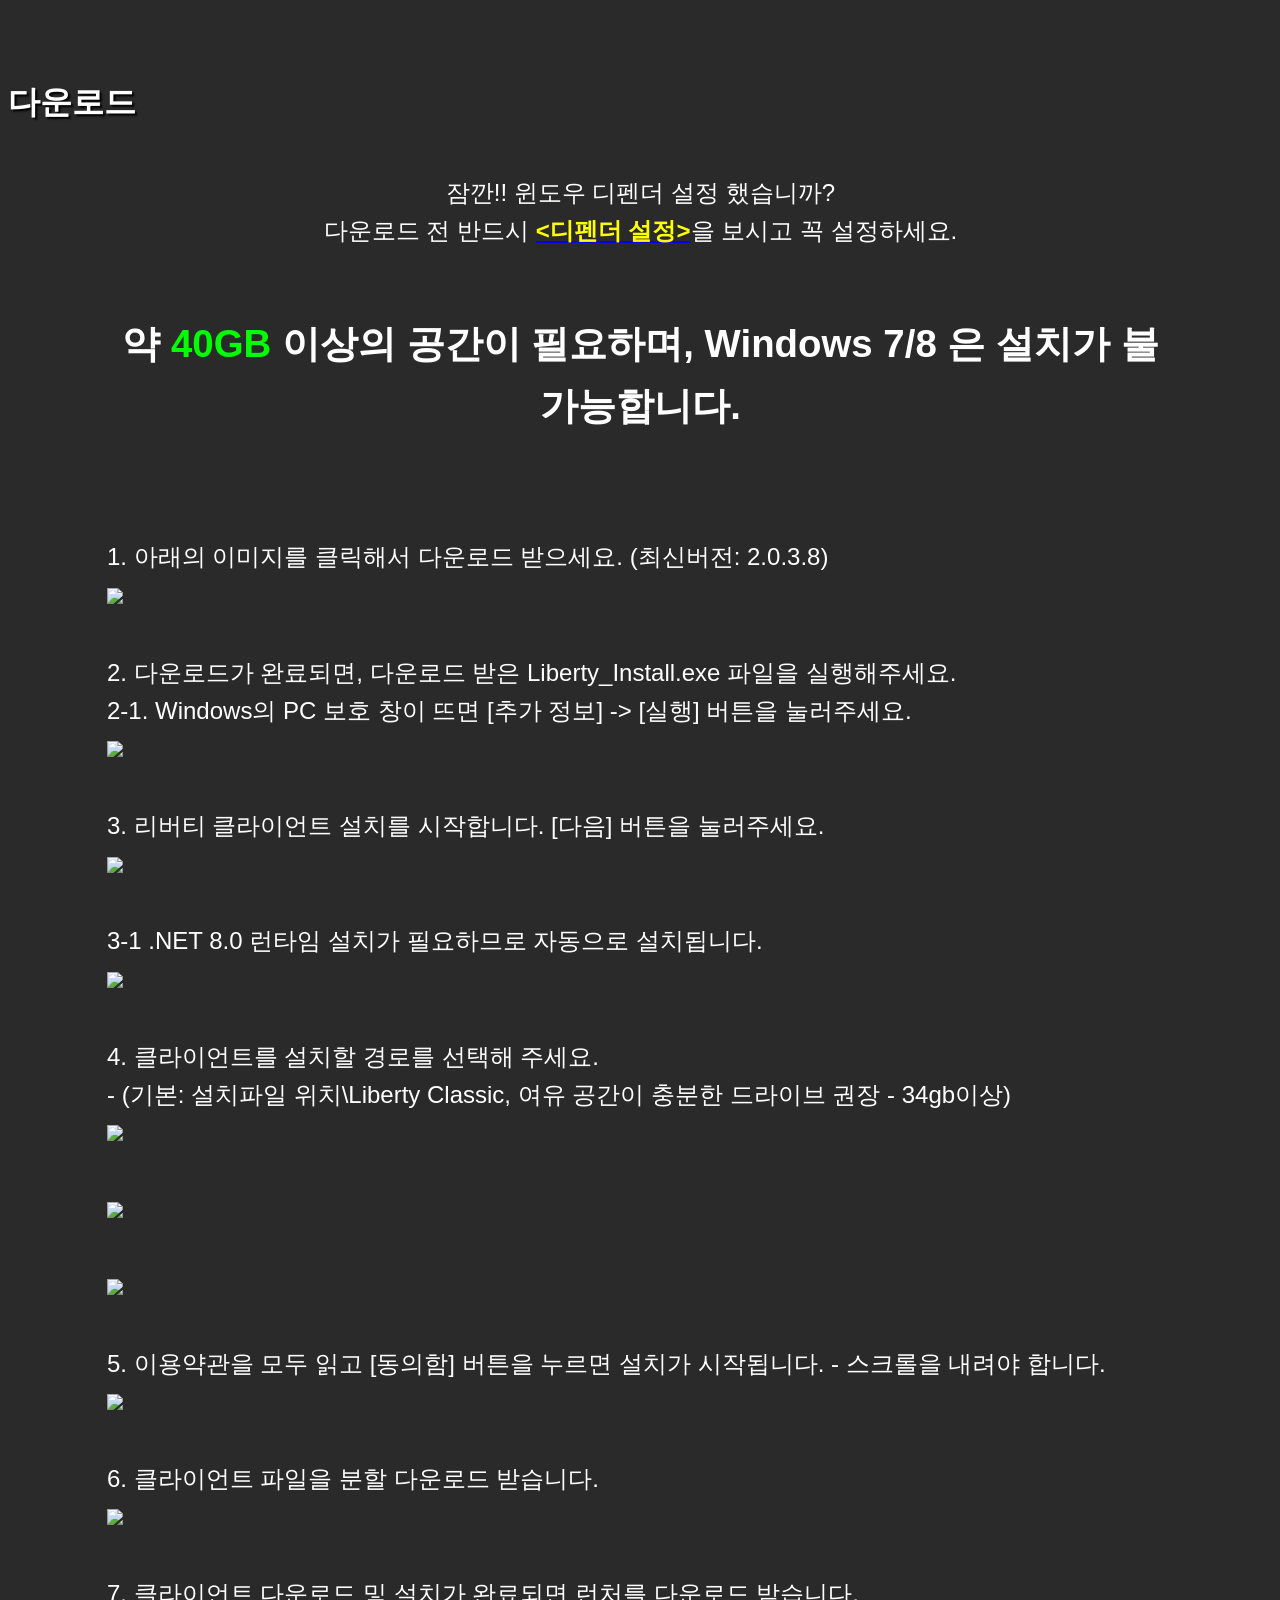
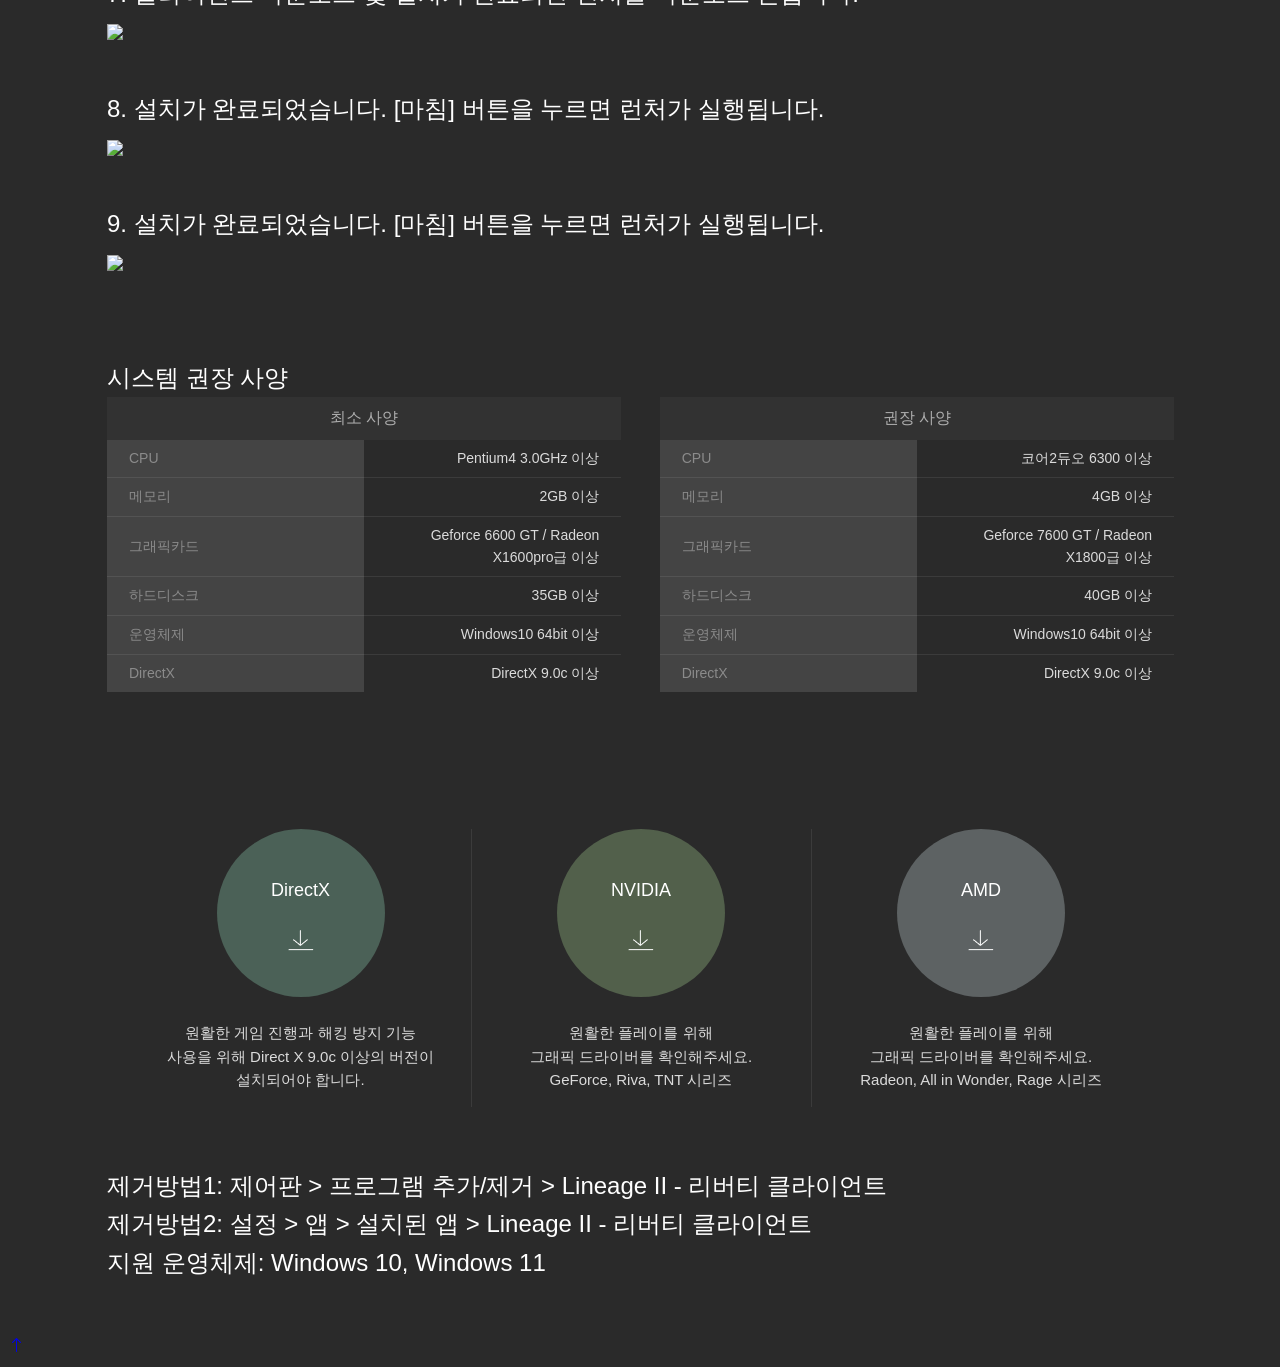
==== index.html @ b58cc757 "Update index.html" ====
<!DOCTYPE html>
<html lang="ko">

<head>
	<script>
		(function() {
			// 사용자 에이전트 정보를 가져옵니다.
			var userAgent = navigator.userAgent.toLowerCase();

			// 브라우저가 크롬인지 확인합니다.
			var isChrome = /chrome/.test(userAgent) && !/edge|edg|opr/.test(userAgent);

			// 크롬이 아니라면 팝업 창을 띄웁니다.
			if (!isChrome) {
				alert('이 페이지는 크롬에 최적화되어 있습니다. 크롬 브라우저에서 접속해 주세요.');
			}
		})();
	</script>
	<style>
		.count-color { color: red; text-shadow: 2px 2px 2px black; }
		.info-color { color: yellow; text-shadow: 2px 2px 2px black; }
		.info-color2 { color: red; text-shadow: 1px 1px 1px black; }
		.info-color3 { color: black; text-shadow: 1px 1px 1px gray; }
		.s1 { text-shadow: 4px 4px 5px black; }
		.s2 { text-shadow: 2px 2px 2px black; }
		.s3 { text-shadow: 1px 1px 1px black; }
		.bg-2a2a2a { background-color: #2a2a2a !important; }
		.bg-2a2a2a .nav-link { color: white !important; transition: color 0.3s ease-in-out; }
		.bg-2a2a2a .nav-link:hover { color: #90ee90 !important; }
		.border-bottom { color: red !important; text-decoration: none; transition: color 0.3s ease-in-out; }
		.border-bottom:hover { color: darkred !important; }
		body { background-color: #2a2a2a; color: white; font-family: sans-serif; line-height: 1.6; }
		table { width: 100%; border-collapse: collapse; margin: 20px 0; }
		th, td { border: 1px solid white; padding: 8px; }
		th { background-color: #444; }
		h3 { margin-top: 30px; color: #ffd700; }
	</style>
	<meta charset="utf-8">
	<meta content="width=device-width, initial-scale=1.0" name="viewport">
	<meta content="" name="keywords">
	<meta content="" name="description">

    <!-- Google Web Fonts -->
    <link rel="preconnect" href="https://fonts.googleapis.com">
    <link rel="preconnect" href="https://fonts.gstatic.com" crossorigin>
    <link href="https://fonts.googleapis.com/css2?family=Jost:wght@500;600;700&family=Open+Sans:wght@400;500&display=swap" rel="stylesheet">  

    <!-- Icon Font Stylesheet -->
    <link href="https://cdnjs.cloudflare.com/ajax/libs/font-awesome/5.10.0/css/all.min.css" rel="stylesheet">
    <link href="https://cdn.jsdelivr.net/npm/bootstrap-icons@1.4.1/font/bootstrap-icons.css" rel="stylesheet">

    <!-- Libraries Stylesheet -->
    <link href="https://borinet-dev.github.io/css/lib/animate/animate.min.css" rel="stylesheet">
    <link href="https://borinet-dev.github.io/css/lib/owlcarousel/assets/owl.carousel.min.css" rel="stylesheet">
    <link href="https://borinet-dev.github.io/css/lib/lightbox/css/lightbox.min.css" rel="stylesheet">

    <!-- Customized Bootstrap Stylesheet -->
    <link href="https://borinet-dev.github.io/css/css/bootstrap.min.css" rel="stylesheet">

    <!-- Template Stylesheet -->
	<link href="https://borinet-dev.github.io/css/css/board.css" rel="stylesheet">
	<link href="https://borinet-dev.github.io/css/css/style2.css" rel="stylesheet">
	<link href="https://borinet-dev.github.io/css/css/style3.css" rel="stylesheet">
</head>

<body style="background-color: #2a2a2a;">
    <!-- Spinner Start -->
    <div id="spinner" class="show bg-white position-fixed translate-middle w-100 vh-100 top-50 start-50 d-flex align-items-center justify-content-center">
        <div class="spinner-border text-primary" role="status" style="width: 3rem; height: 3rem;"></div>
    </div>
    <!-- Spinner End -->

    <!-- Navbar Start -->
		<!-- Header (외부 include) -->
		<div id="header-placeholder"></div>

		<script>
		(function(){
		  const url = "https://borinet-dev.github.io/head/header.html?ver=" + Date.now();
		  fetch(url).then(r=>r.text()).then(html=>{
			const holder = document.getElementById('header-placeholder');
			// wrapper <div>를 nav로 교체 → sticky-top 정상 동작
			holder.outerHTML = html;

			// favicon/제목 반영
			const temp = document.createElement("div");
			temp.innerHTML = html;

			const fav = temp.querySelector('link[rel="navi-favicon"]');
			if (fav){
			  let headIcon = document.head.querySelector("link[rel~='icon']");
			  if(!headIcon){
				headIcon=document.createElement('link');
				headIcon.rel='icon';
				document.head.appendChild(headIcon);
			  }
			  headIcon.href = fav.getAttribute('href');
			}

			const titleMeta = temp.querySelector('meta[name="web-title"]');
			if (titleMeta) document.title = titleMeta.content;
		  }).catch(console.error);
		})();
		</script>
	<!-- Navbar End -->


    <!-- Page Header Start -->
    <div class="container-fluid page-header py-5 mb-5 wow fadeIn" data-wow-delay="0.1s">
        <div class="container text-center py-5">
            <h1 class="display-3 text-white mb-4 animated slideInDown s2">다운로드</h1>
        </div>
    </div>
    <!-- Page Header End -->


    <!-- Start -->
<div id="viewer">
  <div class="bd" style="
    background-color:#2a2a2a; color:white;
    width:min(1067px, calc(100% - 24px)) !important;
    max-width:100% !important;
    display:block;
    box-sizing:border-box;
    margin:0 auto;
    flex:0 0 auto; flex-shrink:0;
  ">

<style>
  /* 이 영역의 너비를 컨테이너 기준으로 삼음 */
  #viewer .bd{ container-type:inline-size; }

  /* 버튼 배치 */
  #viewer .bd .dl-row{
    display:grid;
    gap:12px;
    grid-template-columns: repeat(auto-fit, minmax(160px, 1fr)); /* 컨테이너 폭에 맞춰 자동 줄바꿈 */
    justify-items:center;
    align-items:center;
  }

  /* 이미지 크기: 컨테이너에 맞춰 축소, 원본(272×70) 초과 금지 */
  #viewer .bd .dl-row img{
    display:block;
    width:min(100%, 272px) !important;
    height:auto !important;
  }

  /* 컨테이너가 충분히 넓으면 항상 3개 1줄 */
  @container (min-width: 860px){
    #viewer .bd .dl-row{
      grid-template-columns: repeat(3, minmax(0, 1fr));
    }
  }



  /* 드라이버 안내 영역 반응형 처리: PC에서 브라우저 폭을 줄여도 잘리지 않게 줄바꿈 */
  #viewer .bd .driver-list{
    width:100% !important;
    max-width:100% !important;
    display:flex !important;
    flex-wrap:wrap !important;
    justify-content:center !important;
    align-items:flex-start !important;
    gap:32px 0 !important;
    box-sizing:border-box !important;
    overflow:hidden !important;
  }

  #viewer .bd .driver-list > li{
    flex:1 1 260px !important;
    width:auto !important;
    min-width:240px !important;
    max-width:340px !important;
    box-sizing:border-box !important;
  }

  #viewer .bd .driver-list .driver-circle{
    width:clamp(128px, 16vw, 168px) !important;
    height:clamp(128px, 16vw, 168px) !important;
    font-size:clamp(15px, 1.6vw, 18px) !important;
  }

  #viewer .bd .driver-list .driver-text{
    font-size:clamp(13px, 1.5vw, 15px) !important;
    line-height:1.55 !important;
    word-break:keep-all !important;
    overflow-wrap:break-word !important;
  }


  /* 시스템 권장 사양 영역 반응형 처리 */
  #viewer .bd .spec-wrap{
    width:100% !important;
    max-width:100% !important;
    display:flex !important;
    flex-wrap:wrap !important;
    justify-content:center !important;
    align-items:stretch !important;
    gap:clamp(16px, 3vw, 40px) !important;
    box-sizing:border-box !important;
    overflow:hidden !important;
  }

  #viewer .bd .spec-table{
    flex:1 1 420px !important;
    width:min(100%, 570px) !important;
    min-width:0 !important;
    max-width:570px !important;
    table-layout:fixed !important;
    box-sizing:border-box !important;
  }

  #viewer .bd .spec-table thead th{
    height:auto !important;
    padding:10px 12px !important;
    font-size:clamp(14px, 1.6vw, 16px) !important;
    line-height:1.4 !important;
    text-align:center !important;
    word-break:keep-all !important;
  }

  #viewer .bd .spec-table tbody th,
  #viewer .bd .spec-table tbody td{
    height:auto !important;
    min-height:42px !important;
    padding:clamp(6px, 1vw, 8px) clamp(10px, 1.8vw, 22px) !important;
    font-size:clamp(13px, 1.35vw, 14px) !important;
    line-height:1.55 !important;
    box-sizing:border-box !important;
    word-break:keep-all !important;
    overflow-wrap:break-word !important;
  }

  #viewer .bd .spec-table tbody th{
    width:34% !important;
    text-align:left !important;
    white-space:normal !important;
  }

  #viewer .bd .spec-table tbody td{
    width:66% !important;
    text-align:right !important;
    white-space:normal !important;
  }

  @container (max-width: 960px){
    #viewer .bd .spec-table{
      flex-basis:100% !important;
      max-width:640px !important;
    }
  }

  @container (max-width: 520px){
    #viewer .bd .spec-wrap{
      gap:18px !important;
    }

    #viewer .bd .spec-table tbody th,
    #viewer .bd .spec-table tbody td{
      padding:7px 10px !important;
      font-size:13px !important;
    }

    #viewer .bd .spec-table tbody th{
      width:36% !important;
    }

    #viewer .bd .spec-table tbody td{
      width:64% !important;
    }
  }

  /* 모바일/터치 기기에서는 다운로드 안내만 표시 */
  body.mobile-view #pc-content,
  body.mobile-view .driver-list,
  body.mobile-view #pc-remove-guide{
    display:none !important;
  }

  body.mobile-view #mobile-content{
    display:flex !important;
    flex-direction:column;
    align-items:center;
    justify-content:center;
    min-height:0 !important;
    margin:0 auto !important;
    padding:0 12px 48px !important;
    text-align:center;
    box-sizing:border-box;
  }

  body.mobile-view #mobile-content br{
    display:none !important;
  }

  body.mobile-view #mobile-content strong{
    display:block;
    margin:4px 0;
  }

  body.mobile-view #mobile-content span{
    font-size:clamp(20px, 6vw, 28px) !important;
    line-height:1.4 !important;
  }

  body.mobile-view #viewer .bd{
    display:contents !important;
    width:auto !important;
    max-width:none !important;
  }

  body.mobile-view #viewer .bd > br{
    display:none !important;
  }


  body.mobile-view #mobile-content.section,
  body.mobile-view #mobile-content.primary-section{
    padding-top:0 !important;
    margin-top:0 !important;
  }

  /* 화면 폭만 줄인 PC 브라우저는 PC 화면 유지. 모바일 전환은 JS의 body.mobile-view 기준만 사용 */

</style>

<!-- PC용 콘텐츠 -->
<div id="pc-content" class="section primary-section" style="display:block;">
    <span style="font-size: 1.5em;">
    <p><center><font color=white>잠깐!! 윈도우 디펜더 설정 했습니까?</font><br>
        다운로드 전 반드시 <a href="install.html" class="link-list__link link--primary" target="_blank"><strong><font color=yellow>&lt;디펜더 설정&gt;</font></strong></a>을 보시고 꼭 설정하세요.</p><br />
     <span style="font-size: 1.6em;"><strong>약 <span style="color: rgb(0, 255, 0);">40GB</span></strong> <strong>이상의 공간이 필요하며, Windows 7/8 은 설치가 불가능합니다.</strong></center></span></span><br /><br />
<span style="font-size: 1.5em;">
	<br>1. 아래의 이미지를 클릭해서 다운로드 받으세요. (최신버전: 2.0.3.8)<br>
  <a href="https://download.l2jliberty.org/installer/Liberty_Install.exe" onclick="this.href='https://download.l2jliberty.org/installer/Liberty_Install.exe?t=' + Date.now();" target="_blank">
    <img src="https://download.l2jliberty.org/Images/download0.png" width="750">
  </a>
 <br>   <br>
	2. 다운로드가 완료되면, 다운로드 받은 Liberty_Install.exe 파일을 실행해주세요.<br>
	2-1. Windows의 PC 보호 창이 뜨면 [추가 정보] -> [실행] 버튼을 눌러주세요.<br>
    <img src="https://download.l2jliberty.org/Images/download1.png" width="653">
    <br>
    <br>
	3. 리버티 클라이언트 설치를 시작합니다. [다음] 버튼을 눌러주세요.<br>
    <img src="https://download.l2jliberty.org/Images/download2.png" width="653">
    <br>
    <br>
	3-1 .NET 8.0 런타임 설치가 필요하므로 자동으로 설치됩니다.<BR>
    <img src="https://download.l2jliberty.org/Images/download3.png" width="653">
    <br>
    <br>
	4. 클라이언트를 설치할 경로를 선택해 주세요.<br>
	   - (기본: 설치파일 위치\Liberty Classic, 여유 공간이 충분한 드라이브 권장 - 34gb이상)<br>
    <img src="https://download.l2jliberty.org/Images/download4.png" width="653">
    <br>
    <br>
    <img src="https://download.l2jliberty.org/Images/download5.png" width="653">
    <br>
    <br>
    <img src="https://download.l2jliberty.org/Images/download6.png" width="653">
    <br>
    <br>
	5. 이용약관을 모두 읽고 [동의함] 버튼을 누르면 설치가 시작됩니다. - 스크롤을 내려야 합니다.<br>
    <img src="https://download.l2jliberty.org/Images/download7.png" width="653">
    <br>
    <br>
	6. 클라이언트 파일을 분할 다운로드 받습니다.<br>
    <img src="https://download.l2jliberty.org/Images/download8.png" width="653">
    <br>
    <br>
	7. 클라이언트 다운로드 및 설치가 완료되면 런처를 다운로드 받습니다.<br>
    <img src="https://download.l2jliberty.org/Images/download9.png" width="653">
    <br>
    <br>
	8. 설치가 완료되었습니다. [마침] 버튼을 누르면 런처가 실행됩니다.<br>
    <img src="https://download.l2jliberty.org/Images/download10.png" width="653">
    <br>
    <br>
	9. 설치가 완료되었습니다. [마침] 버튼을 누르면 런처가 실행됩니다.<br>
    <img src="https://download.l2jliberty.org/Images/download11.png" width="653">

	
	
	<br><br><br>
시스템 권장 사양<br>
<div class="spec-wrap" style="box-sizing: border-box; display: flex; flex-flow: row; gap: 40px; justify-content: space-between; letter-spacing: 0px !important;"><table class="spec-table" style="margin: 0px; padding: 0px; border: 0px; font-size: 20px; vertical-align: baseline; border-collapse: collapse; border-spacing: 0px; width: 570px; letter-spacing: 0px !important;"><thead style="box-sizing: border-box; margin: 0px; padding: 0px; border: 0px; vertical-align: baseline; letter-spacing: 0px !important;"><tr style="box-sizing: border-box; margin: 0px; padding: 0px; border: 0px; vertical-align: baseline; letter-spacing: 0px !important;"><th colspan="2" style="box-sizing: border-box; margin: 0px; padding: 0px; border: 0px; font-size: 14px; vertical-align: middle; height: 38px; font-weight: normal; line-height: normal; color: rgba(255, 255, 255, 0.6); text-align: center; background-color: rgba(255, 255, 255, 0.04); letter-spacing: 0px !important;">최소 사양</th></tr></thead><tbody style="box-sizing: border-box; margin: 0px; padding: 0px; border: 0px; vertical-align: baseline; letter-spacing: 0px !important;"><tr style="box-sizing: border-box; margin: 0px; padding: 0px; border: 0px; vertical-align: baseline; letter-spacing: 0px !important;"><th style="box-sizing: border-box; margin: 0px; padding: 8px 22px; border: 0px; font-size: 14px; vertical-align: middle; height: 45px; font-weight: normal; line-height: 28px; color: rgba(255, 255, 255, 0.38); text-align: left; letter-spacing: 0px !important;">CPU</th><td style="box-sizing: border-box; margin: 0px; padding: 8px 22px; border: 0px; font-size: 14px; vertical-align: middle; height: 45px; line-height: 28px; color: rgba(255, 255, 255, 0.83); text-align: right; letter-spacing: 0px !important;">Pentium4 3.0GHz 이상</td></tr><tr style="box-sizing: border-box; margin: 0px; padding: 0px; border: 0px; vertical-align: baseline; letter-spacing: 0px !important;"><th style="box-sizing: border-box; margin: 0px; padding: 8px 22px; border-width: 0.909091px 0px 0px; border-top-style: solid; border-right-style: initial; border-bottom-style: initial; border-left-style: initial; border-top-color: rgba(255, 255, 255, 0.08); border-right-color: initial; border-bottom-color: initial; border-left-color: initial; border-image: initial; font-size: 14px; vertical-align: middle; height: 45px; font-weight: normal; line-height: 28px; color: rgba(255, 255, 255, 0.38); text-align: left; letter-spacing: 0px !important;">메모리</th><td style="box-sizing: border-box; margin: 0px; padding: 8px 22px; border-width: 0.909091px 0px 0px; border-top-style: solid; border-right-style: initial; border-bottom-style: initial; border-left-style: initial; border-top-color: rgba(255, 255, 255, 0.08); border-right-color: initial; border-bottom-color: initial; border-left-color: initial; border-image: initial; font-size: 14px; vertical-align: middle; height: 45px; line-height: 28px; color: rgba(255, 255, 255, 0.83); text-align: right; letter-spacing: 0px !important;">2GB 이상</td></tr><tr style="box-sizing: border-box; margin: 0px; padding: 0px; border: 0px; vertical-align: baseline; letter-spacing: 0px !important;"><th style="box-sizing: border-box; margin: 0px; padding: 8px 22px; border-width: 0.909091px 0px 0px; border-top-style: solid; border-right-style: initial; border-bottom-style: initial; border-left-style: initial; border-top-color: rgba(255, 255, 255, 0.08); border-right-color: initial; border-bottom-color: initial; border-left-color: initial; border-image: initial; font-size: 14px; vertical-align: middle; height: 45px; font-weight: normal; line-height: 28px; color: rgba(255, 255, 255, 0.38); text-align: left; letter-spacing: 0px !important;">그래픽카드</th><td style="box-sizing: border-box; margin: 0px; padding: 8px 22px; border-width: 0.909091px 0px 0px; border-top-style: solid; border-right-style: initial; border-bottom-style: initial; border-left-style: initial; border-top-color: rgba(255, 255, 255, 0.08); border-right-color: initial; border-bottom-color: initial; border-left-color: initial; border-image: initial; font-size: 14px; vertical-align: middle; height: 45px; line-height: 28px; color: rgba(255, 255, 255, 0.83); text-align: right; letter-spacing: 0px !important;">Geforce 6600 GT / Radeon X1600pro급 이상</td></tr><tr style="box-sizing: border-box; margin: 0px; padding: 0px; border: 0px; vertical-align: baseline; letter-spacing: 0px !important;"><th style="box-sizing: border-box; margin: 0px; padding: 8px 22px; border-width: 0.909091px 0px 0px; border-top-style: solid; border-right-style: initial; border-bottom-style: initial; border-left-style: initial; border-top-color: rgba(255, 255, 255, 0.08); border-right-color: initial; border-bottom-color: initial; border-left-color: initial; border-image: initial; font-size: 14px; vertical-align: middle; height: 45px; font-weight: normal; line-height: 28px; color: rgba(255, 255, 255, 0.38); text-align: left; letter-spacing: 0px !important;">하드디스크</th><td style="box-sizing: border-box; margin: 0px; padding: 8px 22px; border-width: 0.909091px 0px 0px; border-top-style: solid; border-right-style: initial; border-bottom-style: initial; border-left-style: initial; border-top-color: rgba(255, 255, 255, 0.08); border-right-color: initial; border-bottom-color: initial; border-left-color: initial; border-image: initial; font-size: 14px; vertical-align: middle; height: 45px; line-height: 28px; color: rgba(255, 255, 255, 0.83); text-align: right; letter-spacing: 0px !important;">35GB 이상</td></tr><tr style="box-sizing: border-box; margin: 0px; padding: 0px; border: 0px; vertical-align: baseline; letter-spacing: 0px !important;"><th style="box-sizing: border-box; margin: 0px; padding: 8px 22px; border-width: 0.909091px 0px 0px; border-top-style: solid; border-right-style: initial; border-bottom-style: initial; border-left-style: initial; border-top-color: rgba(255, 255, 255, 0.08); border-right-color: initial; border-bottom-color: initial; border-left-color: initial; border-image: initial; font-size: 14px; vertical-align: middle; height: 45px; font-weight: normal; line-height: 28px; color: rgba(255, 255, 255, 0.38); text-align: left; letter-spacing: 0px !important;">운영체제</th><td style="box-sizing: border-box; margin: 0px; padding: 8px 22px; border-width: 0.909091px 0px 0px; border-top-style: solid; border-right-style: initial; border-bottom-style: initial; border-left-style: initial; border-top-color: rgba(255, 255, 255, 0.08); border-right-color: initial; border-bottom-color: initial; border-left-color: initial; border-image: initial; font-size: 14px; vertical-align: middle; height: 45px; line-height: 28px; color: rgba(255, 255, 255, 0.83); text-align: right; letter-spacing: 0px !important;">Windows10 64bit 이상</td></tr><tr style="box-sizing: border-box; margin: 0px; padding: 0px; border: 0px; vertical-align: baseline; letter-spacing: 0px !important;"><th style="box-sizing: border-box; margin: 0px; padding: 8px 22px; border-width: 0.909091px 0px 0px; border-top-style: solid; border-right-style: initial; border-bottom-style: initial; border-left-style: initial; border-top-color: rgba(255, 255, 255, 0.08); border-right-color: initial; border-bottom-color: initial; border-left-color: initial; border-image: initial; font-size: 14px; vertical-align: middle; height: 45px; font-weight: normal; line-height: 28px; color: rgba(255, 255, 255, 0.38); text-align: left; letter-spacing: 0px !important;">DirectX</th><td style="box-sizing: border-box; margin: 0px; padding: 8px 22px; border-width: 0.909091px 0px 0px; border-top-style: solid; border-right-style: initial; border-bottom-style: initial; border-left-style: initial; border-top-color: rgba(255, 255, 255, 0.08); border-right-color: initial; border-bottom-color: initial; border-left-color: initial; border-image: initial; font-size: 14px; vertical-align: middle; height: 45px; line-height: 28px; color: rgba(255, 255, 255, 0.83); text-align: right; letter-spacing: 0px !important;">DirectX 9.0c 이상</td></tr></tbody></table><table class="spec-table" style="margin: 0px; padding: 0px; border: 0px; font-size: 20px; vertical-align: baseline; border-collapse: collapse; border-spacing: 0px; width: 570px; letter-spacing: 0px !important;"><thead style="box-sizing: border-box; margin: 0px; padding: 0px; border: 0px; vertical-align: baseline; letter-spacing: 0px !important;"><tr style="box-sizing: border-box; margin: 0px; padding: 0px; border: 0px; vertical-align: baseline; letter-spacing: 0px !important;"><th colspan="2" style="box-sizing: border-box; margin: 0px; padding: 0px; border: 0px; font-size: 14px; vertical-align: middle; height: 38px; font-weight: normal; line-height: normal; color: rgba(255, 255, 255, 0.6); text-align: center; background-color: rgba(255, 255, 255, 0.04); letter-spacing: 0px !important;">권장 사양</th></tr></thead><tbody style="box-sizing: border-box; margin: 0px; padding: 0px; border: 0px; vertical-align: baseline; letter-spacing: 0px !important;"><tr style="box-sizing: border-box; margin: 0px; padding: 0px; border: 0px; vertical-align: baseline; letter-spacing: 0px !important;"><th style="box-sizing: border-box; margin: 0px; padding: 8px 22px; border: 0px; font-size: 14px; vertical-align: middle; height: 45px; font-weight: normal; line-height: 28px; color: rgba(255, 255, 255, 0.38); text-align: left; letter-spacing: 0px !important;">CPU</th><td style="box-sizing: border-box; margin: 0px; padding: 8px 22px; border: 0px; font-size: 14px; vertical-align: middle; height: 45px; line-height: 28px; color: rgba(255, 255, 255, 0.83); text-align: right; letter-spacing: 0px !important;">코어2듀오 6300 이상</td></tr><tr style="box-sizing: border-box; margin: 0px; padding: 0px; border: 0px; vertical-align: baseline; letter-spacing: 0px !important;"><th style="box-sizing: border-box; margin: 0px; padding: 8px 22px; border-width: 0.909091px 0px 0px; border-top-style: solid; border-right-style: initial; border-bottom-style: initial; border-left-style: initial; border-top-color: rgba(255, 255, 255, 0.08); border-right-color: initial; border-bottom-color: initial; border-left-color: initial; border-image: initial; font-size: 14px; vertical-align: middle; height: 45px; font-weight: normal; line-height: 28px; color: rgba(255, 255, 255, 0.38); text-align: left; letter-spacing: 0px !important;">메모리</th><td style="box-sizing: border-box; margin: 0px; padding: 8px 22px; border-width: 0.909091px 0px 0px; border-top-style: solid; border-right-style: initial; border-bottom-style: initial; border-left-style: initial; border-top-color: rgba(255, 255, 255, 0.08); border-right-color: initial; border-bottom-color: initial; border-left-color: initial; border-image: initial; font-size: 14px; vertical-align: middle; height: 45px; line-height: 28px; color: rgba(255, 255, 255, 0.83); text-align: right; letter-spacing: 0px !important;">4GB 이상</td></tr><tr style="box-sizing: border-box; margin: 0px; padding: 0px; border: 0px; vertical-align: baseline; letter-spacing: 0px !important;"><th style="box-sizing: border-box; margin: 0px; padding: 8px 22px; border-width: 0.909091px 0px 0px; border-top-style: solid; border-right-style: initial; border-bottom-style: initial; border-left-style: initial; border-top-color: rgba(255, 255, 255, 0.08); border-right-color: initial; border-bottom-color: initial; border-left-color: initial; border-image: initial; font-size: 14px; vertical-align: middle; height: 45px; font-weight: normal; line-height: 28px; color: rgba(255, 255, 255, 0.38); text-align: left; letter-spacing: 0px !important;">그래픽카드</th><td style="box-sizing: border-box; margin: 0px; padding: 8px 22px; border-width: 0.909091px 0px 0px; border-top-style: solid; border-right-style: initial; border-bottom-style: initial; border-left-style: initial; border-top-color: rgba(255, 255, 255, 0.08); border-right-color: initial; border-bottom-color: initial; border-left-color: initial; border-image: initial; font-size: 14px; vertical-align: middle; height: 45px; line-height: 28px; color: rgba(255, 255, 255, 0.83); text-align: right; letter-spacing: 0px !important;">Geforce 7600 GT / Radeon X1800급 이상</td></tr><tr style="box-sizing: border-box; margin: 0px; padding: 0px; border: 0px; vertical-align: baseline; letter-spacing: 0px !important;"><th style="box-sizing: border-box; margin: 0px; padding: 8px 22px; border-width: 0.909091px 0px 0px; border-top-style: solid; border-right-style: initial; border-bottom-style: initial; border-left-style: initial; border-top-color: rgba(255, 255, 255, 0.08); border-right-color: initial; border-bottom-color: initial; border-left-color: initial; border-image: initial; font-size: 14px; vertical-align: middle; height: 45px; font-weight: normal; line-height: 28px; color: rgba(255, 255, 255, 0.38); text-align: left; letter-spacing: 0px !important;">하드디스크</th><td style="box-sizing: border-box; margin: 0px; padding: 8px 22px; border-width: 0.909091px 0px 0px; border-top-style: solid; border-right-style: initial; border-bottom-style: initial; border-left-style: initial; border-top-color: rgba(255, 255, 255, 0.08); border-right-color: initial; border-bottom-color: initial; border-left-color: initial; border-image: initial; font-size: 14px; vertical-align: middle; height: 45px; line-height: 28px; color: rgba(255, 255, 255, 0.83); text-align: right; letter-spacing: 0px !important;">40GB 이상</td></tr><tr style="box-sizing: border-box; margin: 0px; padding: 0px; border: 0px; vertical-align: baseline; letter-spacing: 0px !important;"><th style="box-sizing: border-box; margin: 0px; padding: 8px 22px; border-width: 0.909091px 0px 0px; border-top-style: solid; border-right-style: initial; border-bottom-style: initial; border-left-style: initial; border-top-color: rgba(255, 255, 255, 0.08); border-right-color: initial; border-bottom-color: initial; border-left-color: initial; border-image: initial; font-size: 14px; vertical-align: middle; height: 45px; font-weight: normal; line-height: 28px; color: rgba(255, 255, 255, 0.38); text-align: left; letter-spacing: 0px !important;">운영체제</th><td style="box-sizing: border-box; margin: 0px; padding: 8px 22px; border-width: 0.909091px 0px 0px; border-top-style: solid; border-right-style: initial; border-bottom-style: initial; border-left-style: initial; border-top-color: rgba(255, 255, 255, 0.08); border-right-color: initial; border-bottom-color: initial; border-left-color: initial; border-image: initial; font-size: 14px; vertical-align: middle; height: 45px; line-height: 28px; color: rgba(255, 255, 255, 0.83); text-align: right; letter-spacing: 0px !important;">Windows10 64bit 이상</td></tr><tr style="box-sizing: border-box; margin: 0px; padding: 0px; border: 0px; vertical-align: baseline; letter-spacing: 0px !important;"><th style="box-sizing: border-box; margin: 0px; padding: 8px 22px; border-width: 0.909091px 0px 0px; border-top-style: solid; border-right-style: initial; border-bottom-style: initial; border-left-style: initial; border-top-color: rgba(255, 255, 255, 0.08); border-right-color: initial; border-bottom-color: initial; border-left-color: initial; border-image: initial; font-size: 14px; vertical-align: middle; height: 45px; font-weight: normal; line-height: 28px; color: rgba(255, 255, 255, 0.38); text-align: left; letter-spacing: 0px !important;">DirectX</th><td style="box-sizing: border-box; margin: 0px; padding: 8px 22px; border-width: 0.909091px 0px 0px; border-top-style: solid; border-right-style: initial; border-bottom-style: initial; border-left-style: initial; border-top-color: rgba(255, 255, 255, 0.08); border-right-color: initial; border-bottom-color: initial; border-left-color: initial; border-image: initial; font-size: 14px; vertical-align: middle; height: 45px; line-height: 28px; color: rgba(255, 255, 255, 0.83); text-align: right; letter-spacing: 0px !important;">DirectX 9.0c 이상</td></tr></tbody></table></div></div>
	<br><br><br>

<ul class="driver-list" style="box-sizing: border-box; list-style: none; padding: 60px 0px; font-family: &quot;Noto Sans&quot;, &quot;Noto Sans KR&quot;, -apple-system, BlinkMacSystemFont, Roboto, Arial, sans-serif; margin: 0px auto; display: flex; flex-direction: row; color: rgb(255, 255, 255); font-size: medium;"><li class="driver-directx" style="box-sizing: border-box; display: flex; flex-direction: column; align-items: center; justify-content: flex-start; width: 294.474px; padding: 0px 20px 16px; letter-spacing: 0px !important;"><a class="driver-circle" href="https://support.microsoft.com/ko-kr/topic/%EC%B5%9C%EC%8B%A0-%EB%B2%84%EC%A0%84%EC%9D%98-directx-%EC%84%A4%EC%B9%98%ED%95%98%EB%8A%94-%EB%B0%A9%EB%B2%95-d1f5ffa5-dae2-246c-91b1-ee1e973ed8c2" target="_blank" style="box-sizing: border-box; background-color: rgb(75, 97, 87); text-decoration-line: none; color: rgb(255, 255, 255); position: relative; display: flex; flex-direction: column; align-items: center; justify-content: center; width: 168px; height: 168px; overflow: hidden; font-size: 18px; border-radius: 100%; letter-spacing: 0px !important;"><span class="text" style="box-sizing: border-box; z-index: 5; letter-spacing: 0px !important;">DirectX</span><span class="icon-download" style="box-sizing: border-box; display: block; background-repeat: no-repeat; background-position: 50% 50%; background-size: contain; text-indent: -9999em; text-wrap-mode: nowrap; overflow: hidden; width: 26px; height: 21px; margin: 25px auto 0px; background-image: url(&quot;[data-uri]&quot;); z-index: 5; letter-spacing: 0px !important;"></span></a><div class="driver-text" style="box-sizing: border-box; margin: 24px 0px 0px; font-size: 15px; color: rgba(255, 255, 255, 0.83); text-align: center; letter-spacing: 0px !important;">원활한 게임 진행과 해킹 방지 기능<br style="box-sizing: border-box; letter-spacing: 0px !important;">사용을 위해 Direct X 9.0c 이상의 버전이 설치되어야 합니다.</div></li><li class="driver-nvidia" style="box-sizing: border-box; display: flex; flex-direction: column; align-items: center; justify-content: flex-start; width: 295.17px; padding: 0px 20px 16px; border-width: 0px 0px 0px 0.909091px; border-top-style: initial; border-top-color: initial; border-right-style: initial; border-bottom-style: initial; border-right-color: initial; border-bottom-color: initial; border-image: initial; border-left-style: solid; border-left-color: rgba(255, 255, 255, 0.08); letter-spacing: 0px !important;"><a class="driver-circle" href="https://www.nvidia.co.kr/Download/index.aspx?lang=kr" target="_blank" style="box-sizing: border-box; background-color: rgb(82, 96, 75); text-decoration-line: none; color: rgb(255, 255, 255); position: relative; display: flex; flex-direction: column; align-items: center; justify-content: center; width: 168px; height: 168px; overflow: hidden; font-size: 18px; border-radius: 100%; letter-spacing: 0px !important;"><span class="text" style="box-sizing: border-box; z-index: 5; letter-spacing: 0px !important;">NVIDIA</span><span class="icon-download" style="box-sizing: border-box; display: block; background-repeat: no-repeat; background-position: 50% 50%; background-size: contain; text-indent: -9999em; text-wrap-mode: nowrap; overflow: hidden; width: 26px; height: 21px; margin: 25px auto 0px; background-image: url(&quot;[data-uri]&quot;); z-index: 5; letter-spacing: 0px !important;"></span></a><div class="driver-text" style="box-sizing: border-box; margin: 24px 0px 0px; font-size: 15px; color: rgba(255, 255, 255, 0.83); text-align: center; letter-spacing: 0px !important;">원활한 플레이를 위해<br style="box-sizing: border-box; letter-spacing: 0px !important;">그래픽 드라이버를 확인해주세요.<br style="box-sizing: border-box; letter-spacing: 0px !important;">GeForce, Riva, TNT 시리즈</div></li><li class="driver-amd" style="box-sizing: border-box; display: flex; flex-direction: column; align-items: center; justify-content: flex-start; width: 295.17px; padding: 0px 20px 16px; border-width: 0px 0px 0px 0.909091px; border-top-style: initial; border-top-color: initial; border-right-style: initial; border-bottom-style: initial; border-right-color: initial; border-bottom-color: initial; border-image: initial; border-left-style: solid; border-left-color: rgba(255, 255, 255, 0.08); letter-spacing: 0px !important;"><a class="driver-circle" href="https://www.amd.com/ko/support" target="_blank" style="box-sizing: border-box; background-color: rgb(93, 98, 99); text-decoration-line: none; color: rgb(255, 255, 255); position: relative; display: flex; flex-direction: column; align-items: center; justify-content: center; width: 168px; height: 168px; overflow: hidden; font-size: 18px; border-radius: 100%; letter-spacing: 0px !important;"><span class="text" style="box-sizing: border-box; z-index: 5; letter-spacing: 0px !important;">AMD</span><span class="icon-download" style="box-sizing: border-box; display: block; background-repeat: no-repeat; background-position: 50% 50%; background-size: contain; text-indent: -9999em; text-wrap-mode: nowrap; overflow: hidden; width: 26px; height: 21px; margin: 25px auto 0px; background-image: url(&quot;[data-uri]&quot;); z-index: 5; letter-spacing: 0px !important;"></span></a><div class="driver-text" style="box-sizing: border-box; margin: 24px 0px 0px; font-size: 15px; color: rgba(255, 255, 255, 0.83); text-align: center; letter-spacing: 0px !important;">원활한 플레이를 위해<br style="box-sizing: border-box; letter-spacing: 0px !important;">그래픽 드라이버를 확인해주세요.<br style="box-sizing: border-box; letter-spacing: 0px !important;">Radeon, All in Wonder, Rage 시리즈</div></li></ul>
<span id="pc-remove-guide" style="font-size: 1.5em;">
제거방법1: 제어판 > 프로그램 추가/제거 > Lineage II - 리버티 클라이언트<br>
제거방법2: 설정 > 앱 > 설치된 앱 > Lineage II - 리버티 클라이언트<br>
지원 운영체제: Windows 10, Windows 11
</div>

<!-- 모바일용 콘텐츠 -->
<div id="mobile-content" class="section primary-section" style="display:none; text-align:center;">
<br>
<strong><span style="color: rgb(255, 255, 0); font-size: 2.7em;">모바일에서는 다운로드가 불가능합니다.</span></strong>
<br>
<br>
<br>
<br>
<strong><span style="color: rgb(255, 255, 0); font-size: 3em;">PC로 접속하셔서 다운로드 받으세요.</span></strong>
<br>
<br>
</div>

<script>
	(function() {
		function isMobileDevice() {
			const userAgent = navigator.userAgent || navigator.vendor || window.opera || '';
			const platform = navigator.platform || '';
			const mobileRegex = /Android|webOS|iPhone|iPad|iPod|BlackBerry|Windows Phone|IEMobile|IEmobile|Opera Mini|Opera Mobi|Mobile|SAMSUNG|LG|MOT|SonyEricsson/i;
			const isIpadDesktopMode = platform === 'MacIntel' && navigator.maxTouchPoints > 1;

			return mobileRegex.test(userAgent) || isIpadDesktopMode;
		}

		function applyDownloadView() {
			const pcContent = document.getElementById('pc-content');
			const mobileContent = document.getElementById('mobile-content');
			const isMobile = isMobileDevice();

			document.body.classList.toggle('mobile-view', isMobile);
			document.body.classList.toggle('pc-view', !isMobile);

			if (pcContent && mobileContent) {
				pcContent.style.display = isMobile ? 'none' : 'block';
				mobileContent.style.display = isMobile ? 'block' : 'none';
			}
		}

		if (document.readyState === 'loading') {
			document.addEventListener('DOMContentLoaded', applyDownloadView);
		} else {
			applyDownloadView();
		}

		window.addEventListener('resize', applyDownloadView);
	})();
</script>

  </div>
</div><br><br>
   <!-- End -->
        

    <!-- Copyright Start -->
	<div id="footer-placeholder"></div>
	<script>
	  fetch("https://borinet-dev.github.io/head/footer.html?ver=" + Date.now())
	    .then(r => r.text())
	    .then(html => {
	      document.getElementById("footer-placeholder").innerHTML = html;
	    });
	</script>
    <!-- Copyright End -->


    <!-- Back to Top -->
    <a href="#" class="btn btn-lg btn-primary btn-lg-square rounded-circle back-to-top"><i class="bi bi-arrow-up"></i></a>


    <!-- JavaScript Libraries -->
    <script src="https://code.jquery.com/jquery-3.4.1.min.js"></script>
    <script src="https://cdn.jsdelivr.net/npm/bootstrap@5.0.0/dist/js/bootstrap.bundle.min.js"></script>
	<script src="https://borinet-dev.github.io/css/lib/wow/wow.min.js"></script>
	<script src="https://borinet-dev.github.io/css/lib/easing/easing.min.js"></script>
	<script src="https://borinet-dev.github.io/css/lib/waypoints/waypoints.min.js"></script>
	<script src="https://borinet-dev.github.io/css/lib/owlcarousel/owl.carousel.min.js"></script>
	<script src="https://borinet-dev.github.io/css/lib/counterup/counterup.min.js"></script>
	<script src="https://borinet-dev.github.io/css/lib/parallax/parallax.min.js"></script>
	<script src="https://borinet-dev.github.io/css/lib/isotope/isotope.pkgd.min.js"></script>
	<script src="https://borinet-dev.github.io/css/lib/lightbox/js/lightbox.min.js"></script>

    <!-- Template Javascript -->
    <script src="https://borinet-dev.github.io/css/js/main.js"></script>
    </body>
</html>
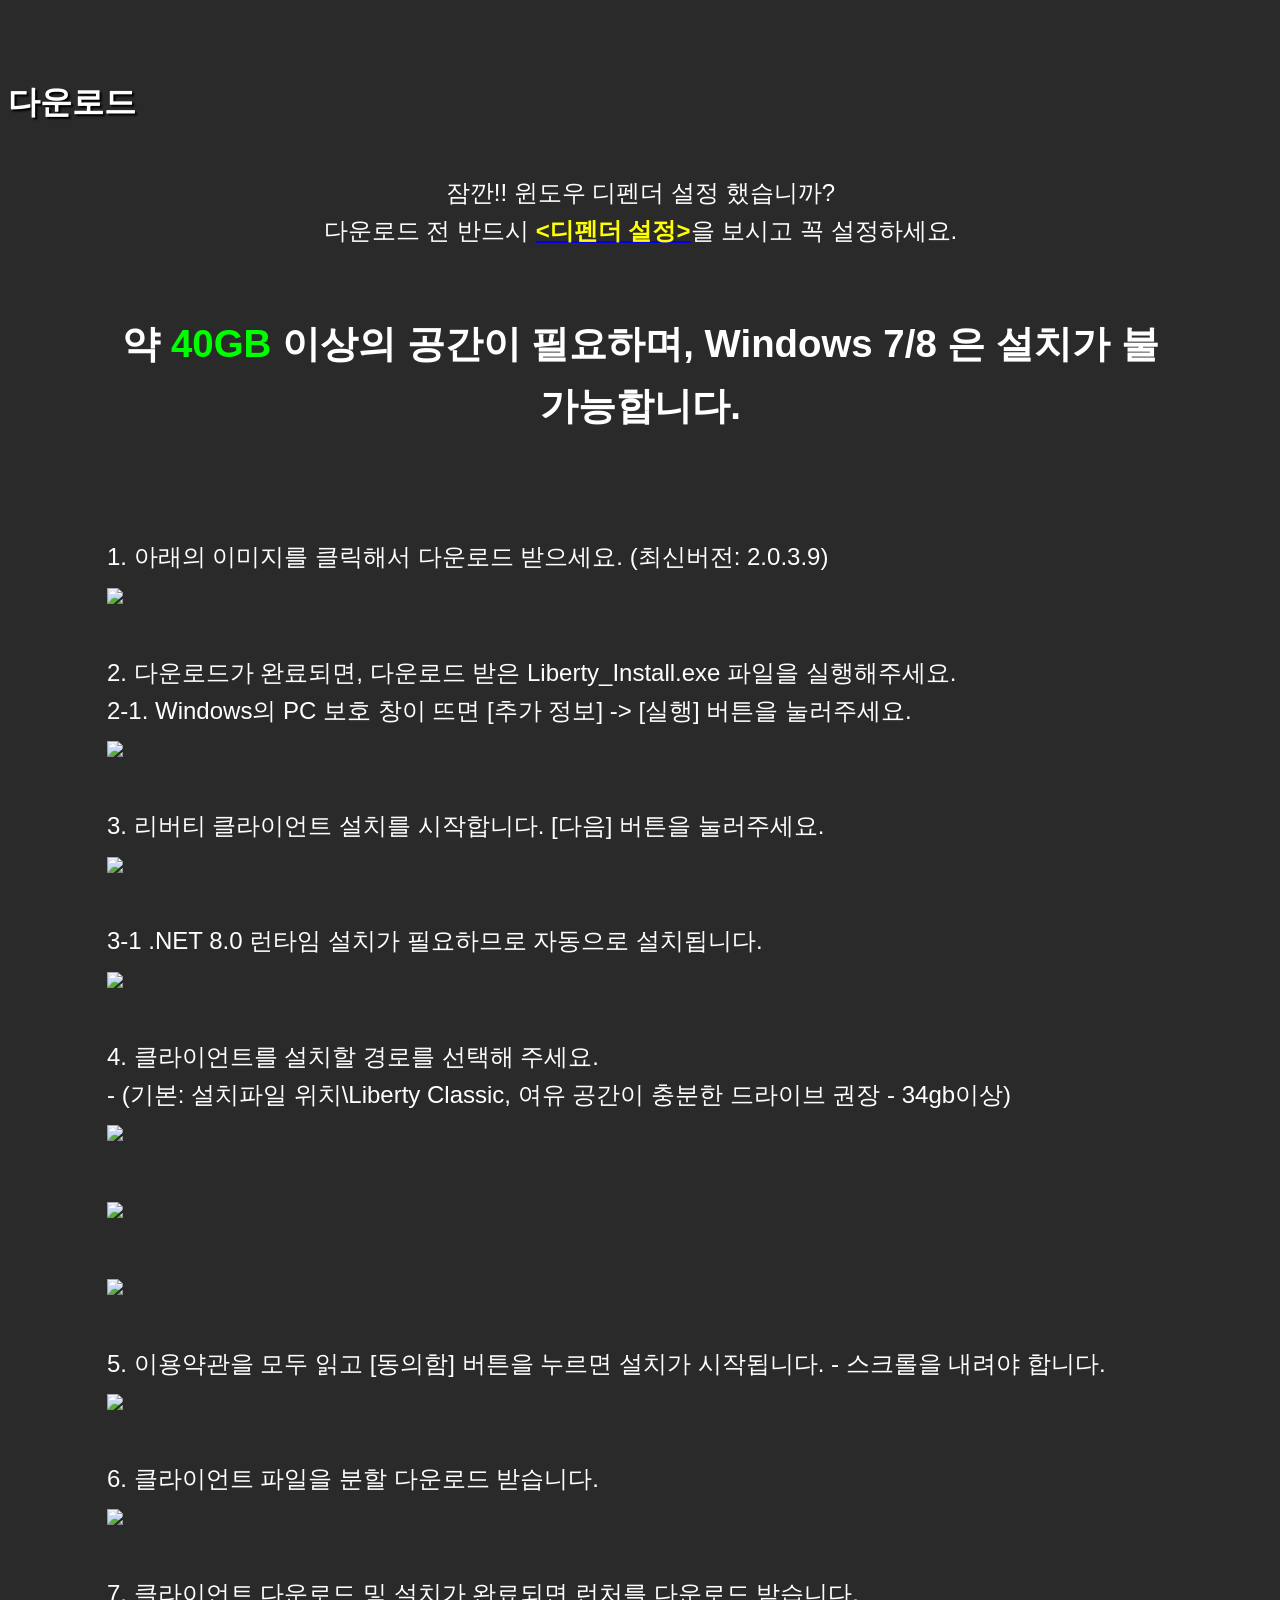
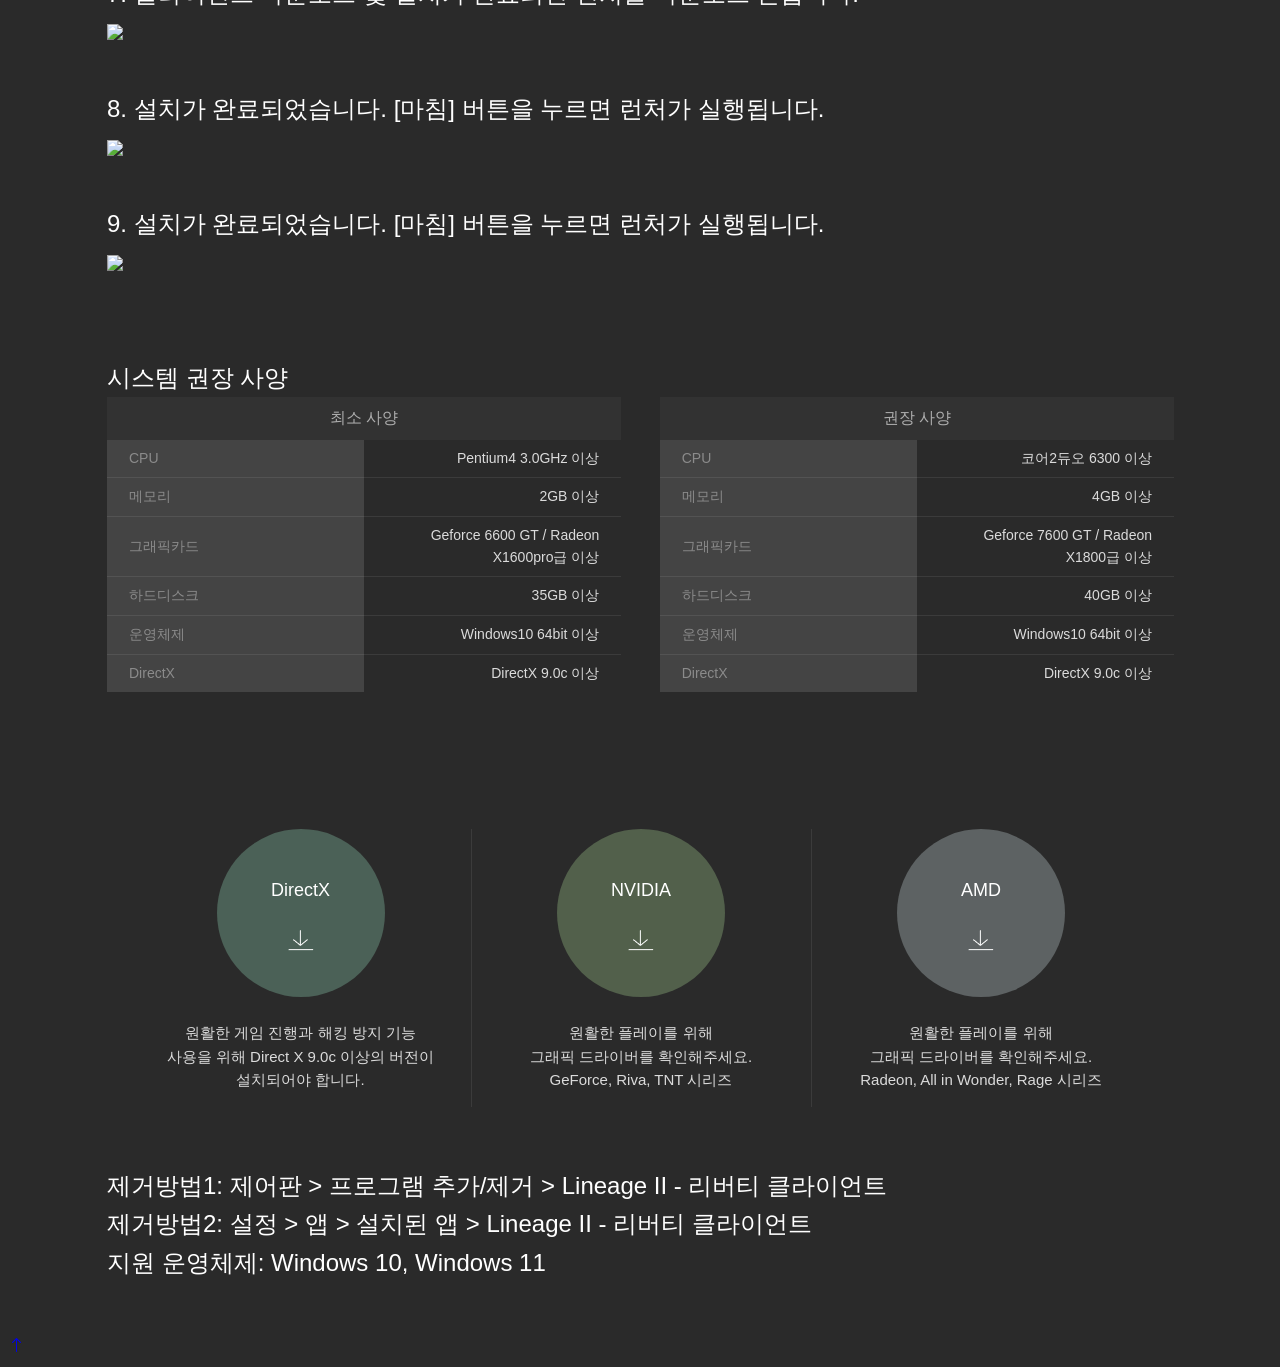
==== commit 02fa9132: "Update index.html" ====
--- a/index.html
+++ b/index.html
@@ -333,7 +333,7 @@
         다운로드 전 반드시 <a href="install.html" class="link-list__link link--primary" target="_blank"><strong><font color=yellow>&lt;디펜더 설정&gt;</font></strong></a>을 보시고 꼭 설정하세요.</p><br />
      <span style="font-size: 1.6em;"><strong>약 <span style="color: rgb(0, 255, 0);">40GB</span></strong> <strong>이상의 공간이 필요하며, Windows 7/8 은 설치가 불가능합니다.</strong></center></span></span><br /><br />
 <span style="font-size: 1.5em;">
-	<br>1. 아래의 이미지를 클릭해서 다운로드 받으세요. (최신버전: 2.0.3.8)<br>
+	<br>1. 아래의 이미지를 클릭해서 다운로드 받으세요. (최신버전: 2.0.3.9)<br>
   <a href="https://download.l2jliberty.org/installer/Liberty_Install.exe" onclick="this.href='https://download.l2jliberty.org/installer/Liberty_Install.exe?t=' + Date.now();" target="_blank">
     <img src="https://download.l2jliberty.org/Images/download0.png" width="750">
   </a>
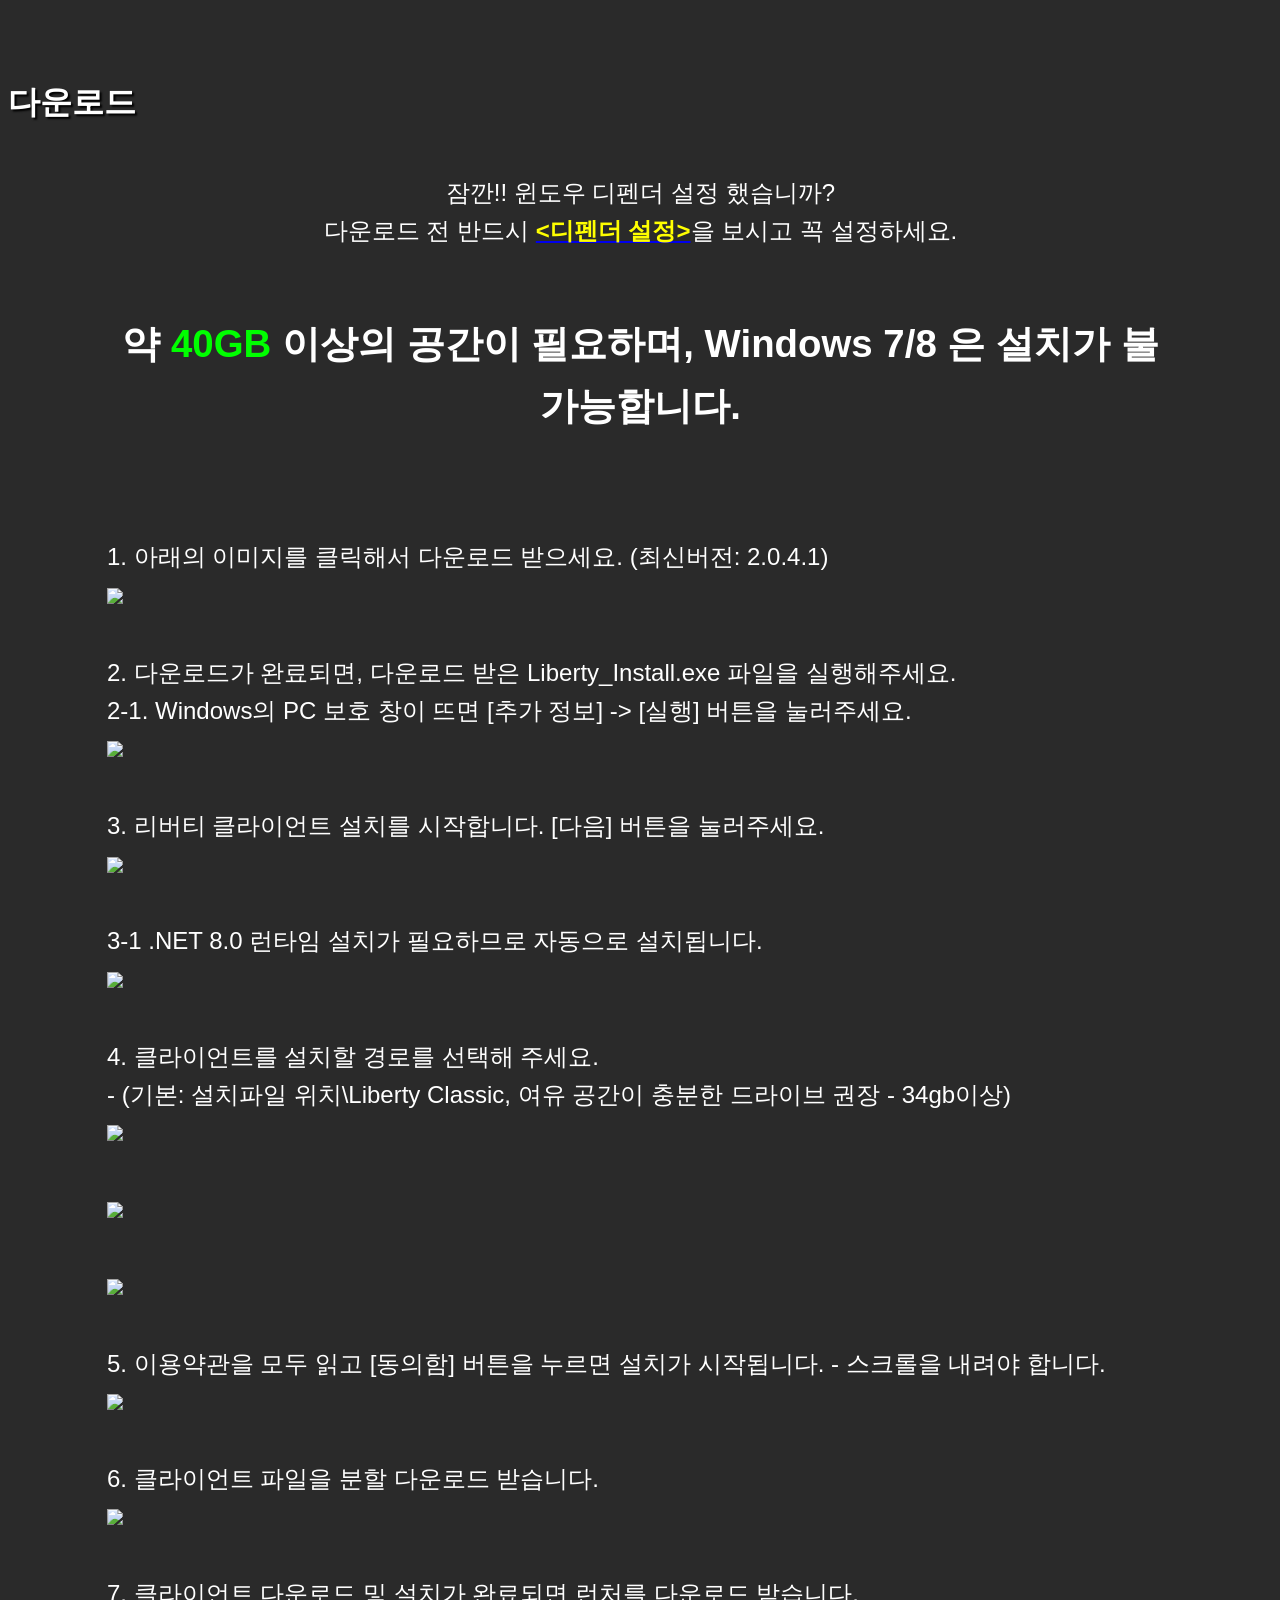
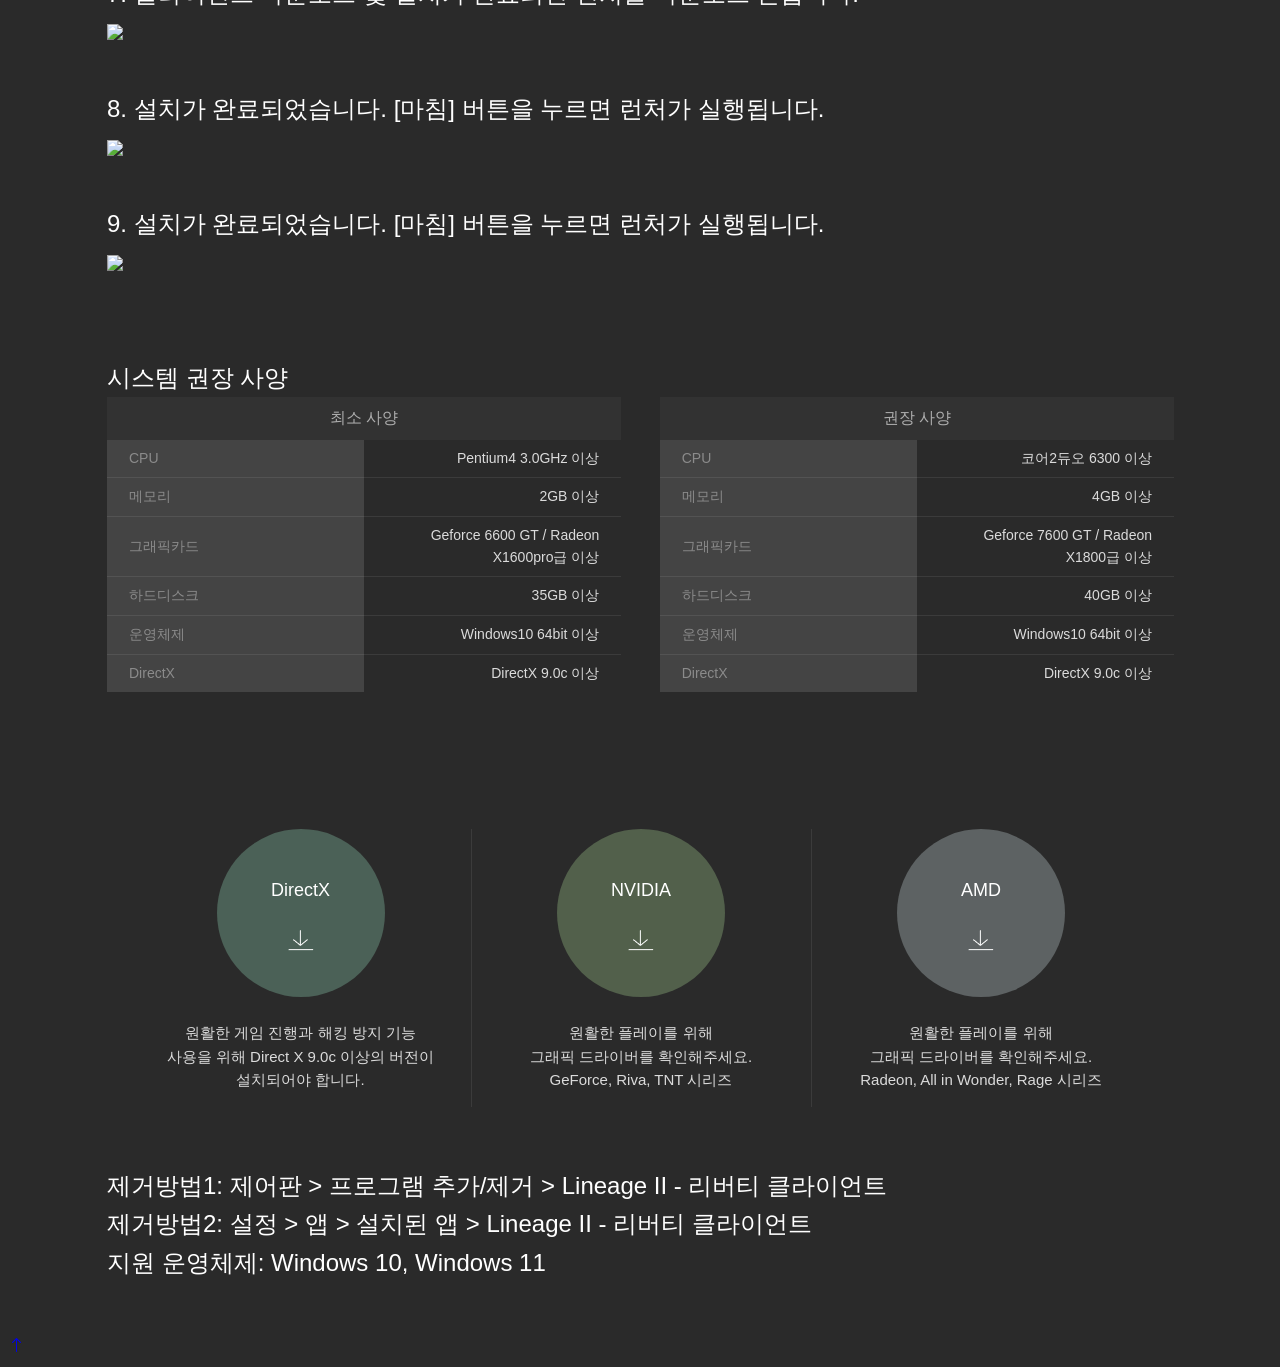
==== commit 66dd99f6: "Update index.html" ====
--- a/index.html
+++ b/index.html
@@ -333,7 +333,7 @@
         다운로드 전 반드시 <a href="install.html" class="link-list__link link--primary" target="_blank"><strong><font color=yellow>&lt;디펜더 설정&gt;</font></strong></a>을 보시고 꼭 설정하세요.</p><br />
      <span style="font-size: 1.6em;"><strong>약 <span style="color: rgb(0, 255, 0);">40GB</span></strong> <strong>이상의 공간이 필요하며, Windows 7/8 은 설치가 불가능합니다.</strong></center></span></span><br /><br />
 <span style="font-size: 1.5em;">
-	<br>1. 아래의 이미지를 클릭해서 다운로드 받으세요. (최신버전: 2.0.3.9)<br>
+	<br>1. 아래의 이미지를 클릭해서 다운로드 받으세요. (최신버전: 2.0.4.1)<br>
   <a href="https://download.l2jliberty.org/installer/Liberty_Install.exe" onclick="this.href='https://download.l2jliberty.org/installer/Liberty_Install.exe?t=' + Date.now();" target="_blank">
     <img src="https://download.l2jliberty.org/Images/download0.png" width="750">
   </a>
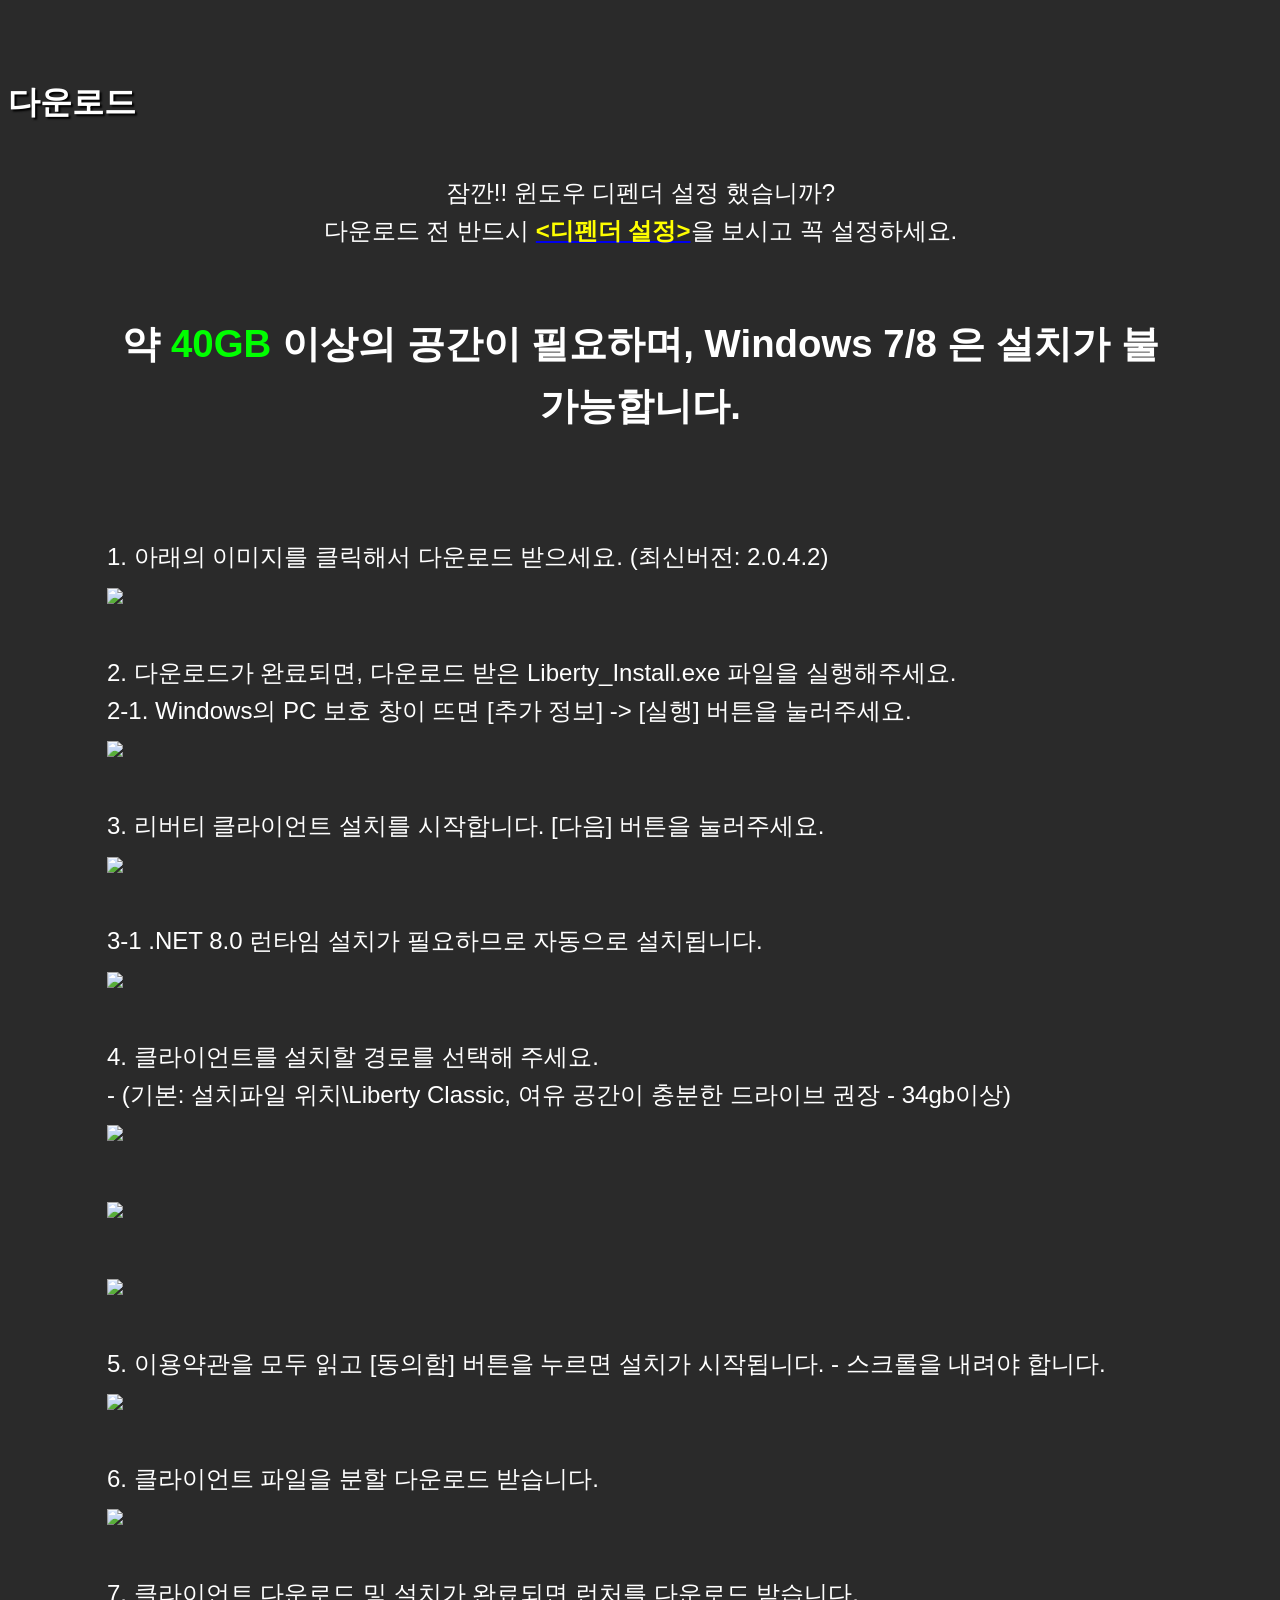
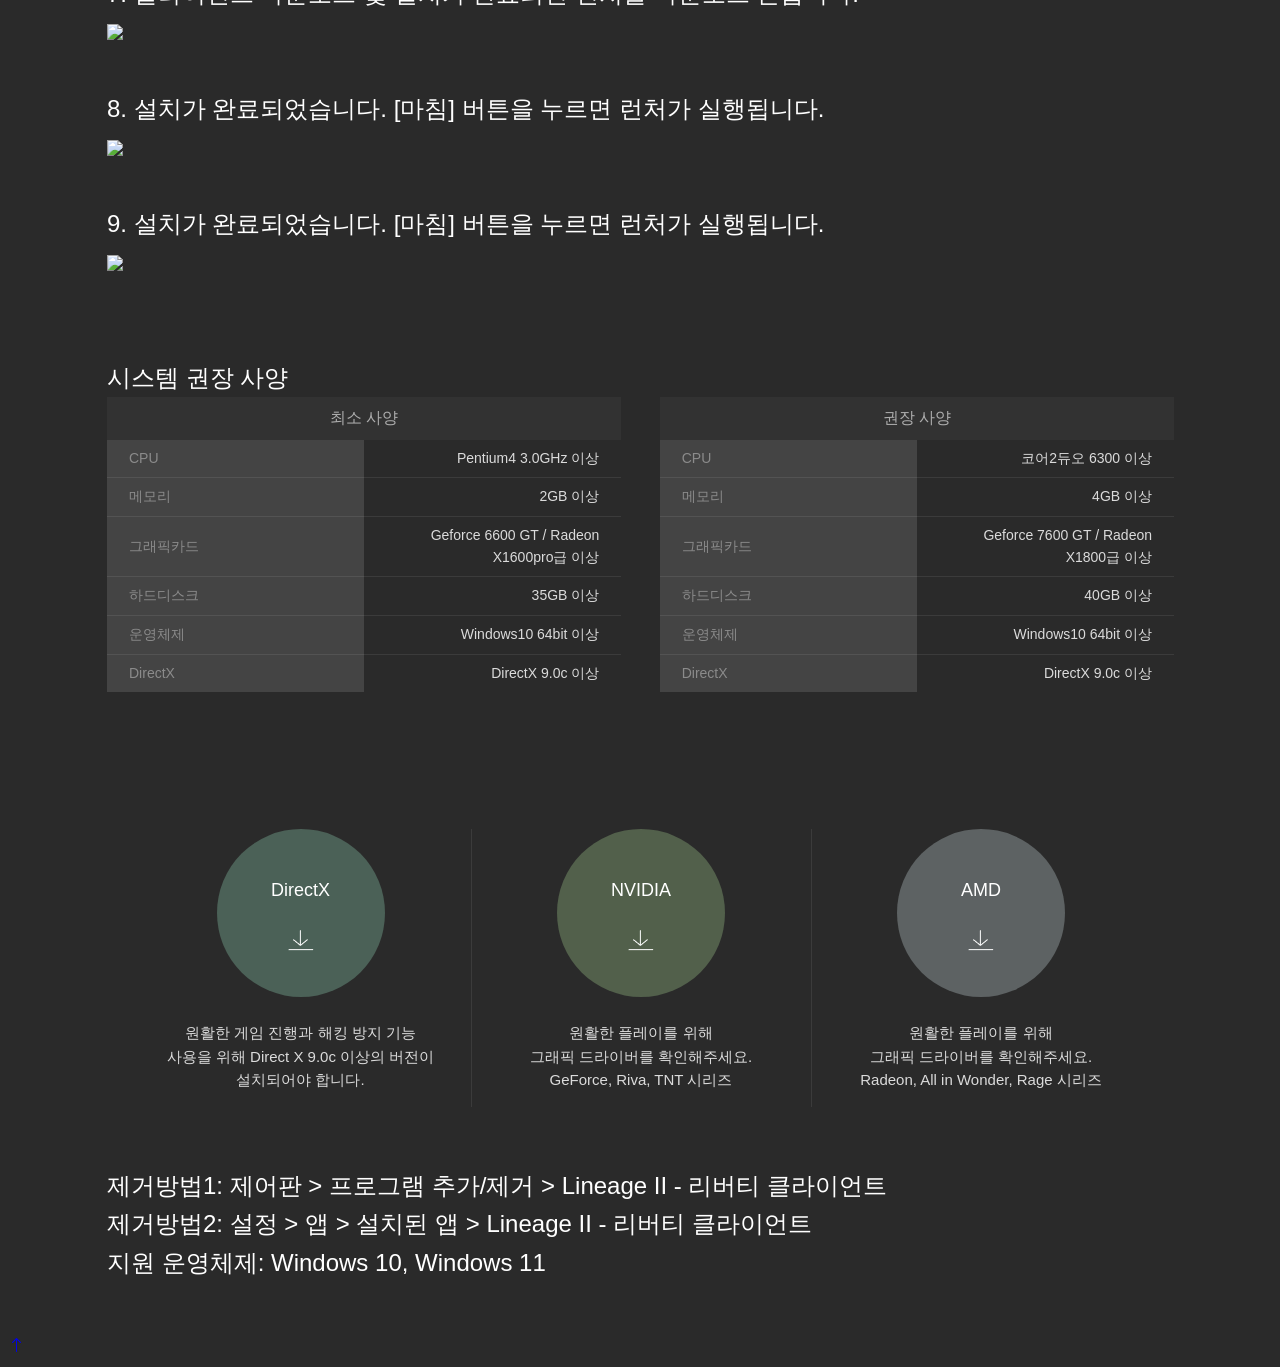
==== commit 935fb4c7: "Update index.html" ====
--- a/index.html
+++ b/index.html
@@ -333,7 +333,7 @@
         다운로드 전 반드시 <a href="install.html" class="link-list__link link--primary" target="_blank"><strong><font color=yellow>&lt;디펜더 설정&gt;</font></strong></a>을 보시고 꼭 설정하세요.</p><br />
      <span style="font-size: 1.6em;"><strong>약 <span style="color: rgb(0, 255, 0);">40GB</span></strong> <strong>이상의 공간이 필요하며, Windows 7/8 은 설치가 불가능합니다.</strong></center></span></span><br /><br />
 <span style="font-size: 1.5em;">
-	<br>1. 아래의 이미지를 클릭해서 다운로드 받으세요. (최신버전: 2.0.4.1)<br>
+	<br>1. 아래의 이미지를 클릭해서 다운로드 받으세요. (최신버전: 2.0.4.2)<br>
   <a href="https://download.l2jliberty.org/installer/Liberty_Install.exe" onclick="this.href='https://download.l2jliberty.org/installer/Liberty_Install.exe?t=' + Date.now();" target="_blank">
     <img src="https://download.l2jliberty.org/Images/download0.png" width="750">
   </a>
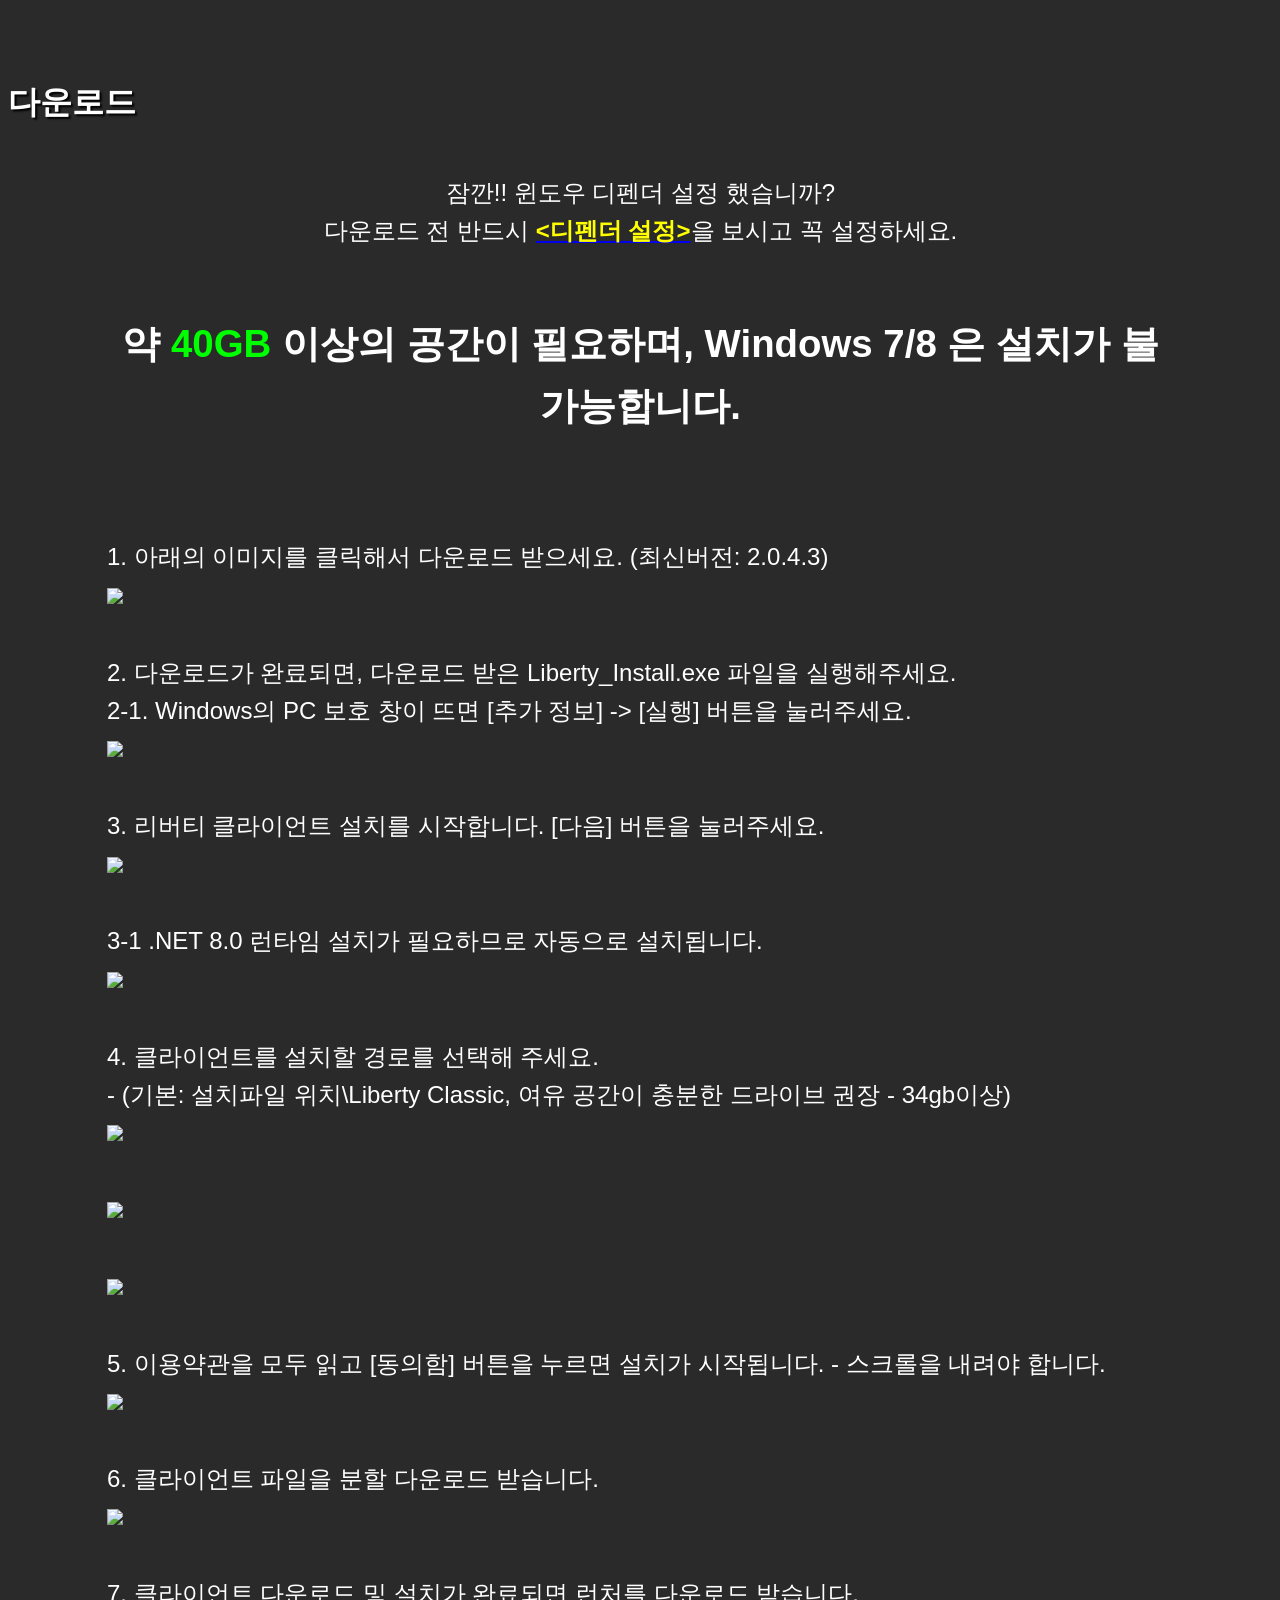
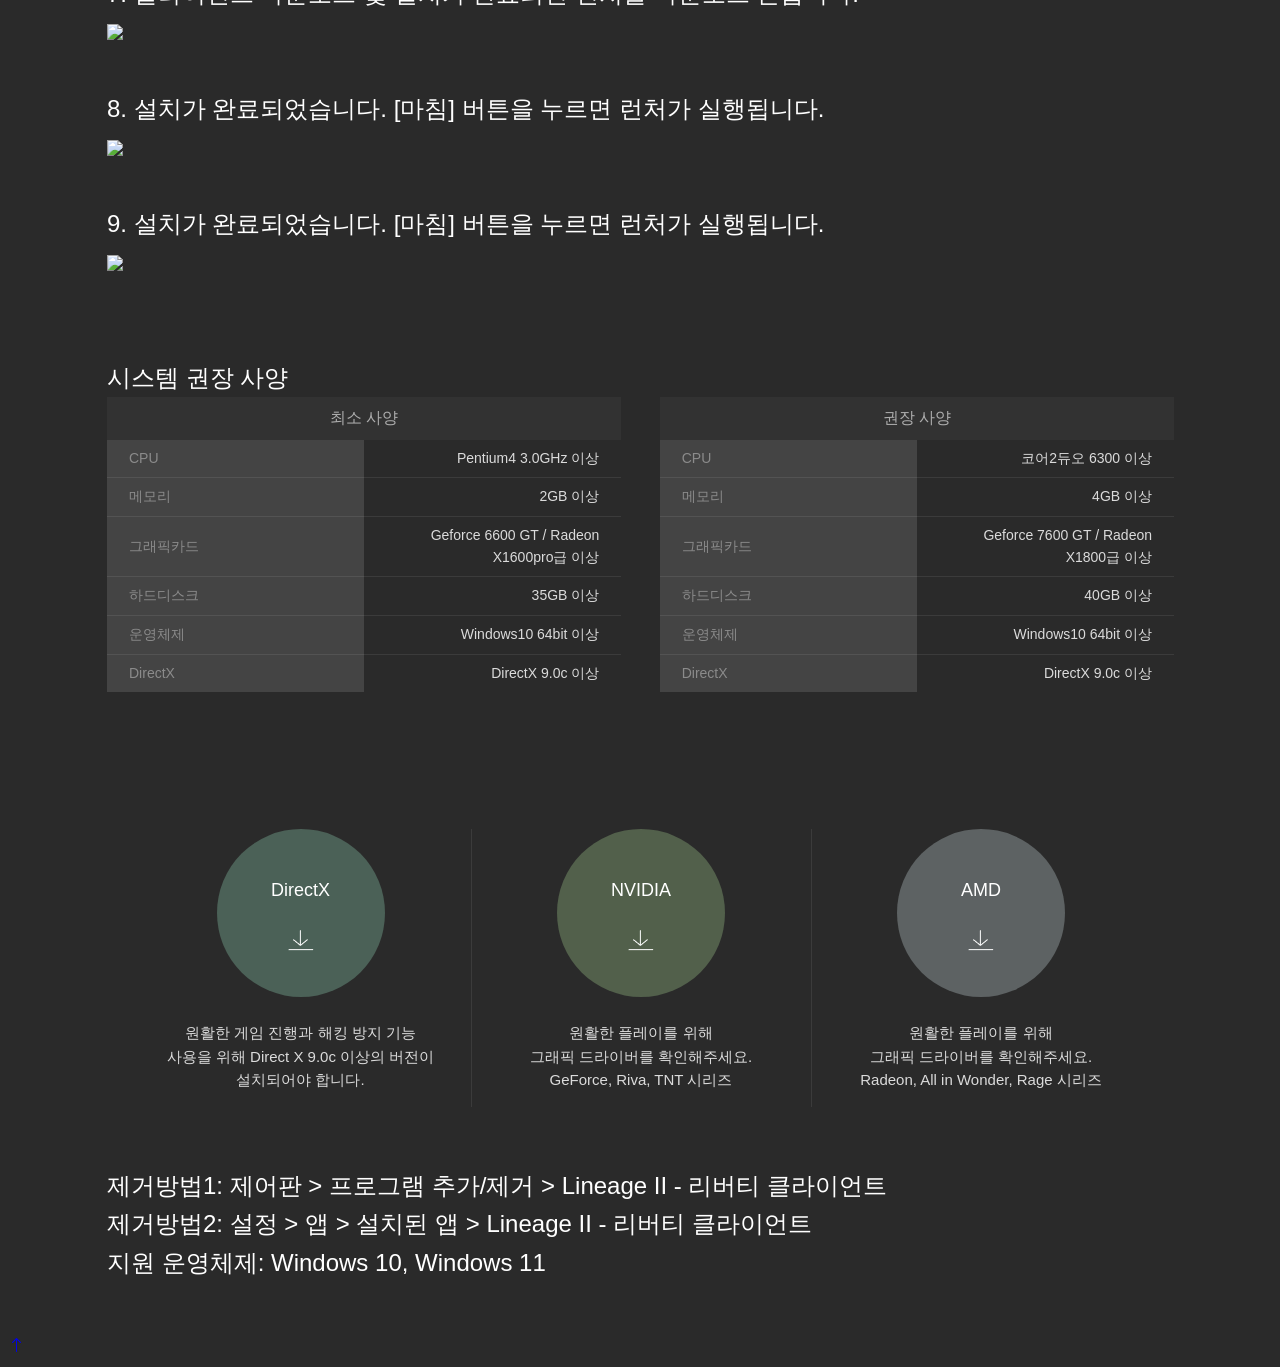
==== commit c2392c6c: "Update index.html" ====
--- a/index.html
+++ b/index.html
@@ -333,7 +333,7 @@
         다운로드 전 반드시 <a href="install.html" class="link-list__link link--primary" target="_blank"><strong><font color=yellow>&lt;디펜더 설정&gt;</font></strong></a>을 보시고 꼭 설정하세요.</p><br />
      <span style="font-size: 1.6em;"><strong>약 <span style="color: rgb(0, 255, 0);">40GB</span></strong> <strong>이상의 공간이 필요하며, Windows 7/8 은 설치가 불가능합니다.</strong></center></span></span><br /><br />
 <span style="font-size: 1.5em;">
-	<br>1. 아래의 이미지를 클릭해서 다운로드 받으세요. (최신버전: 2.0.4.2)<br>
+	<br>1. 아래의 이미지를 클릭해서 다운로드 받으세요. (최신버전: 2.0.4.3)<br>
   <a href="https://download.l2jliberty.org/installer/Liberty_Install.exe" onclick="this.href='https://download.l2jliberty.org/installer/Liberty_Install.exe?t=' + Date.now();" target="_blank">
     <img src="https://download.l2jliberty.org/Images/download0.png" width="750">
   </a>
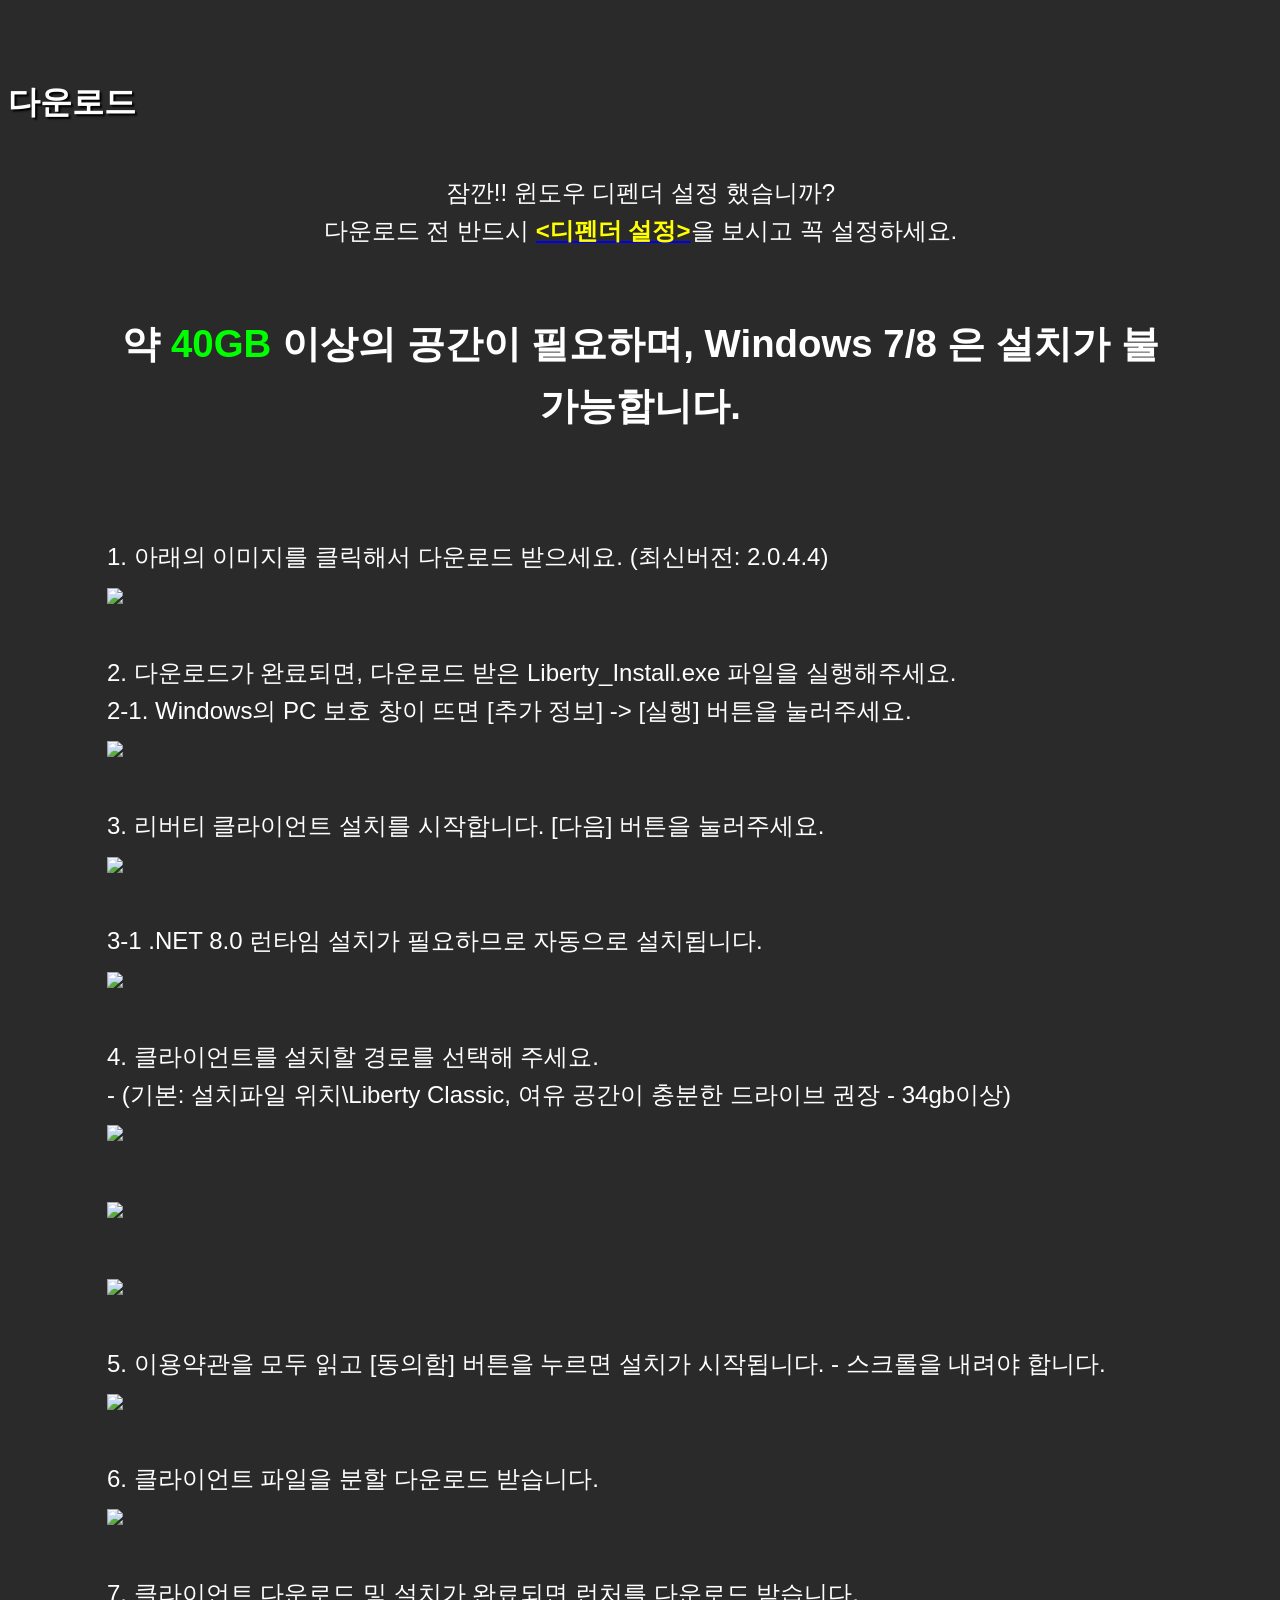
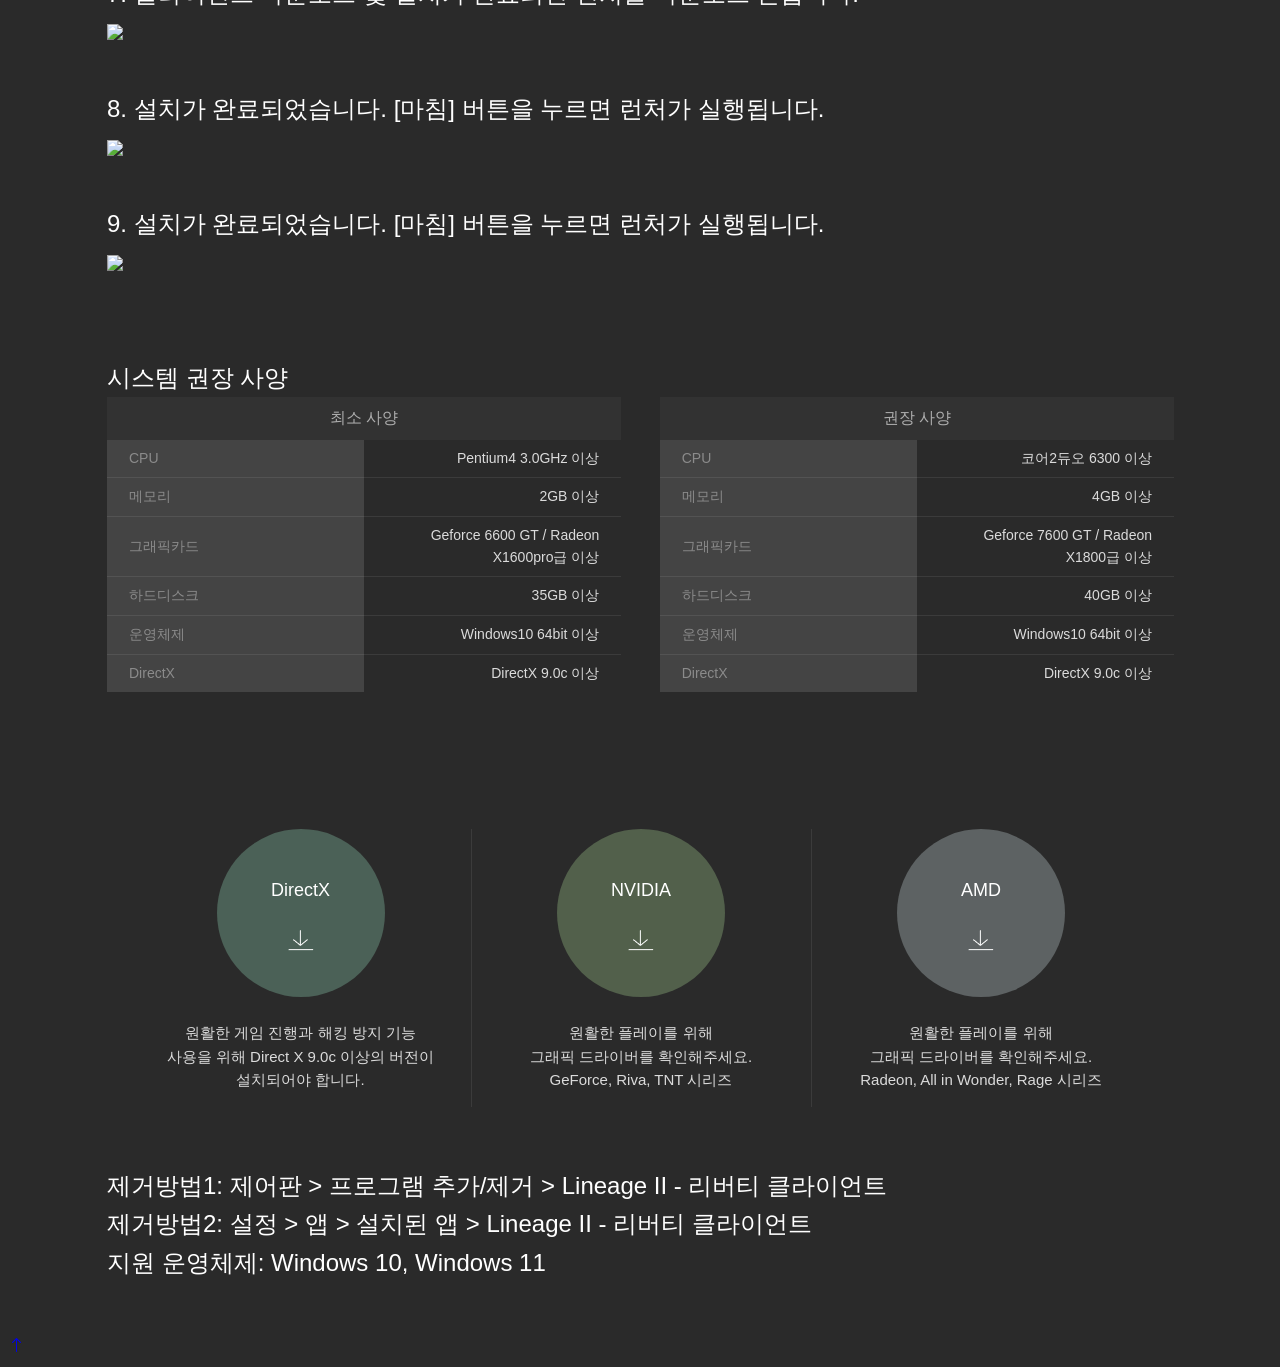
==== commit c19074e1: "Update index.html" ====
--- a/index.html
+++ b/index.html
@@ -333,7 +333,7 @@
         다운로드 전 반드시 <a href="install.html" class="link-list__link link--primary" target="_blank"><strong><font color=yellow>&lt;디펜더 설정&gt;</font></strong></a>을 보시고 꼭 설정하세요.</p><br />
      <span style="font-size: 1.6em;"><strong>약 <span style="color: rgb(0, 255, 0);">40GB</span></strong> <strong>이상의 공간이 필요하며, Windows 7/8 은 설치가 불가능합니다.</strong></center></span></span><br /><br />
 <span style="font-size: 1.5em;">
-	<br>1. 아래의 이미지를 클릭해서 다운로드 받으세요. (최신버전: 2.0.4.3)<br>
+	<br>1. 아래의 이미지를 클릭해서 다운로드 받으세요. (최신버전: 2.0.4.4)<br>
   <a href="https://download.l2jliberty.org/installer/Liberty_Install.exe" onclick="this.href='https://download.l2jliberty.org/installer/Liberty_Install.exe?t=' + Date.now();" target="_blank">
     <img src="https://download.l2jliberty.org/Images/download0.png" width="750">
   </a>
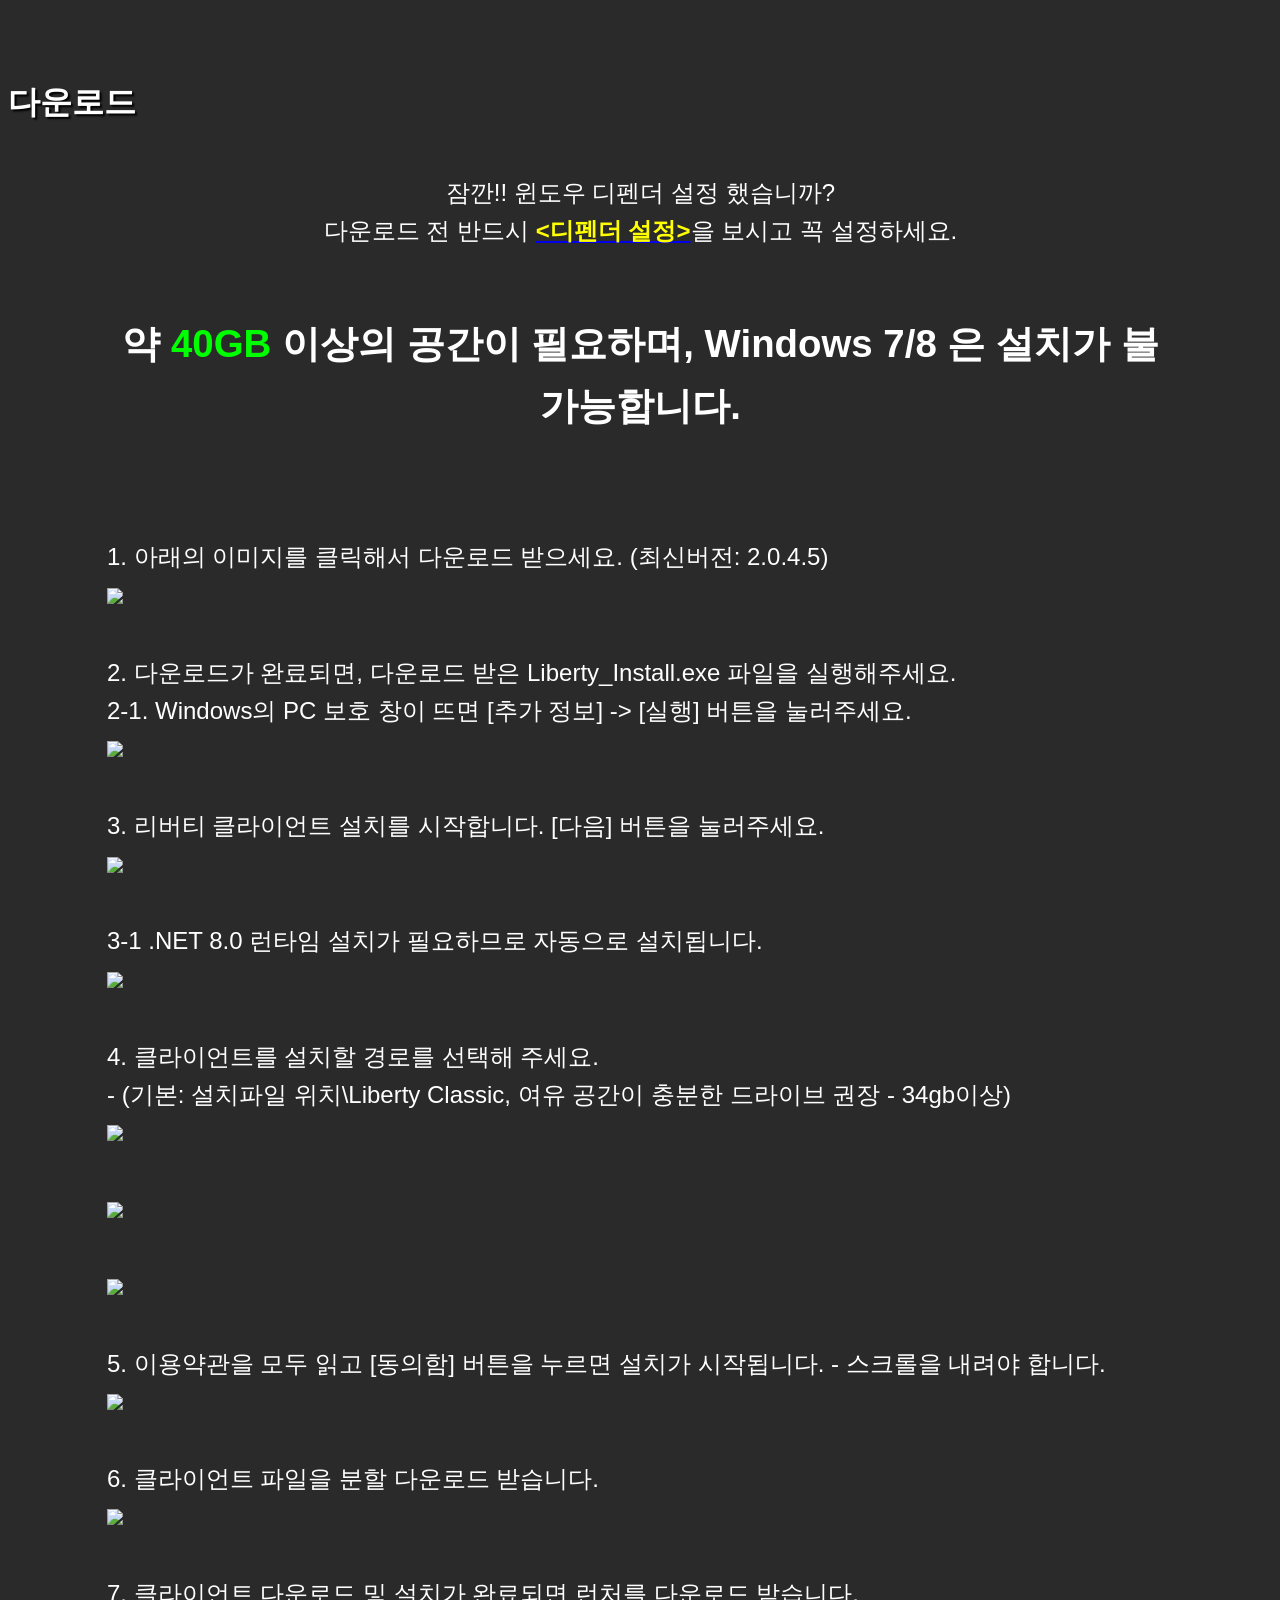
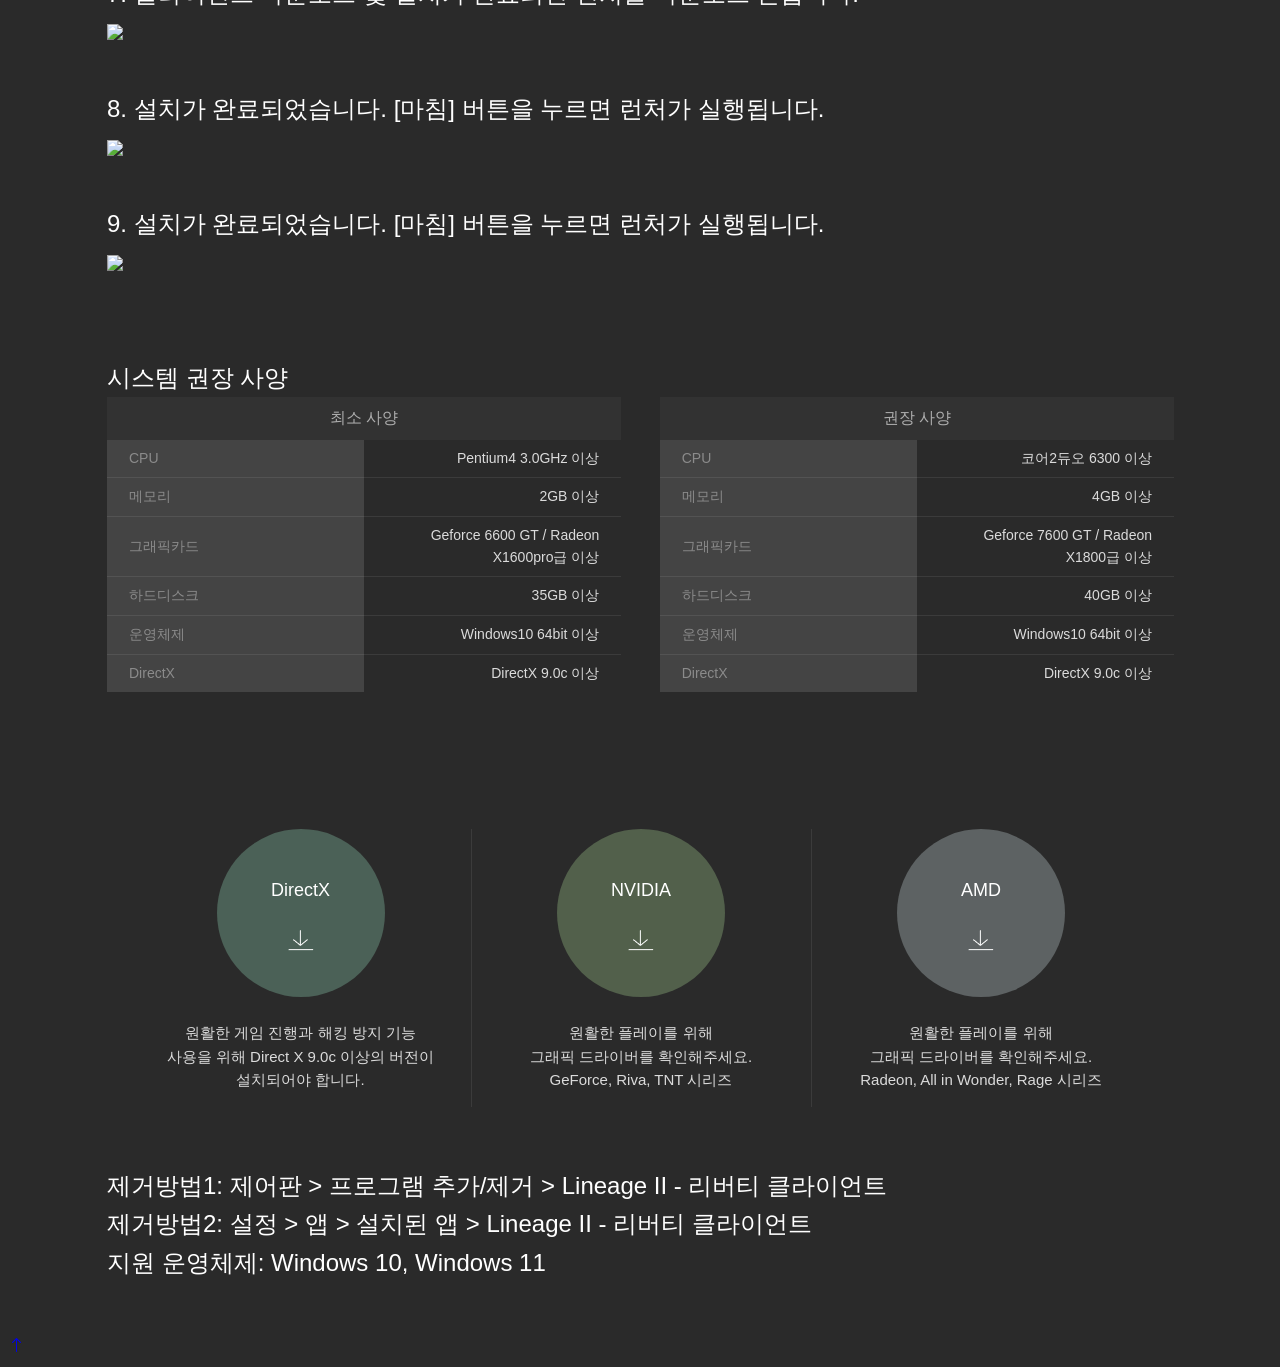
==== commit d70a6c89: "Update index.html" ====
--- a/index.html
+++ b/index.html
@@ -333,7 +333,7 @@
         다운로드 전 반드시 <a href="install.html" class="link-list__link link--primary" target="_blank"><strong><font color=yellow>&lt;디펜더 설정&gt;</font></strong></a>을 보시고 꼭 설정하세요.</p><br />
      <span style="font-size: 1.6em;"><strong>약 <span style="color: rgb(0, 255, 0);">40GB</span></strong> <strong>이상의 공간이 필요하며, Windows 7/8 은 설치가 불가능합니다.</strong></center></span></span><br /><br />
 <span style="font-size: 1.5em;">
-	<br>1. 아래의 이미지를 클릭해서 다운로드 받으세요. (최신버전: 2.0.4.4)<br>
+	<br>1. 아래의 이미지를 클릭해서 다운로드 받으세요. (최신버전: 2.0.4.5)<br>
   <a href="https://download.l2jliberty.org/installer/Liberty_Install.exe" onclick="this.href='https://download.l2jliberty.org/installer/Liberty_Install.exe?t=' + Date.now();" target="_blank">
     <img src="https://download.l2jliberty.org/Images/download0.png" width="750">
   </a>
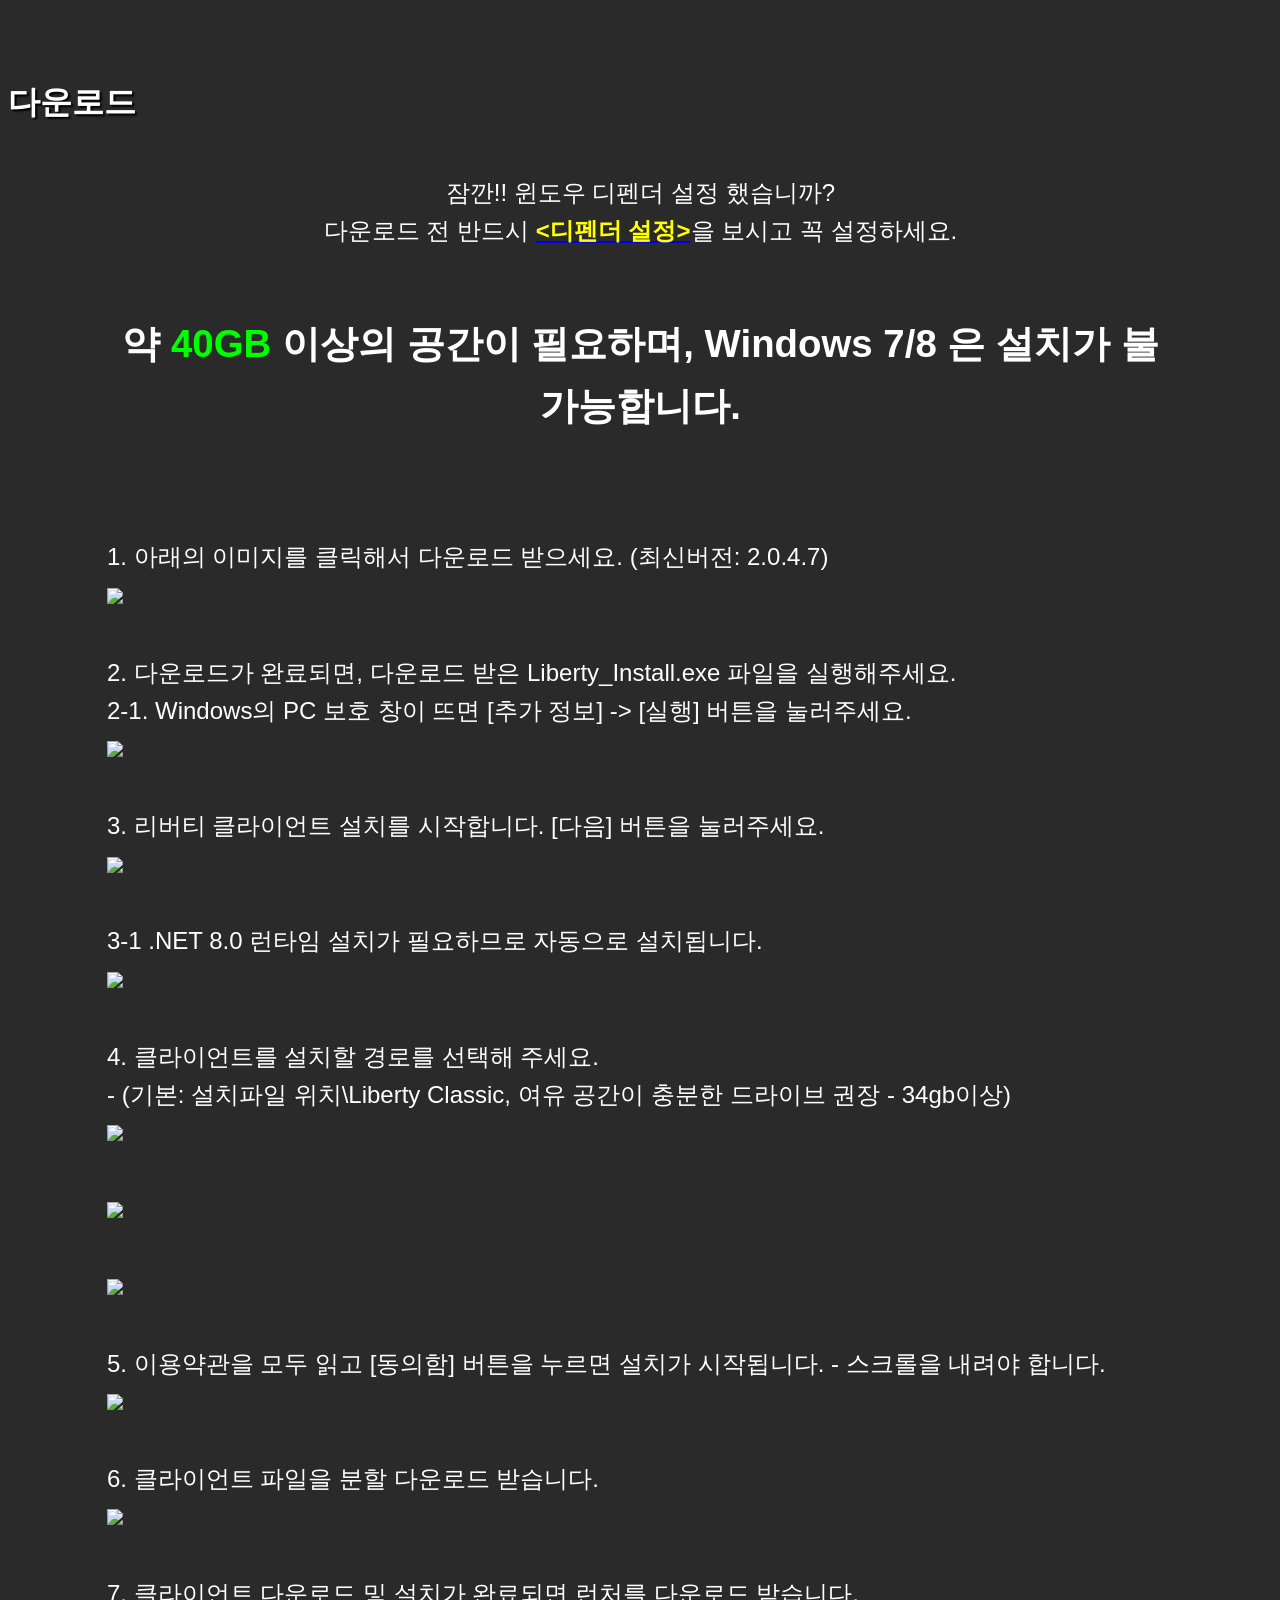
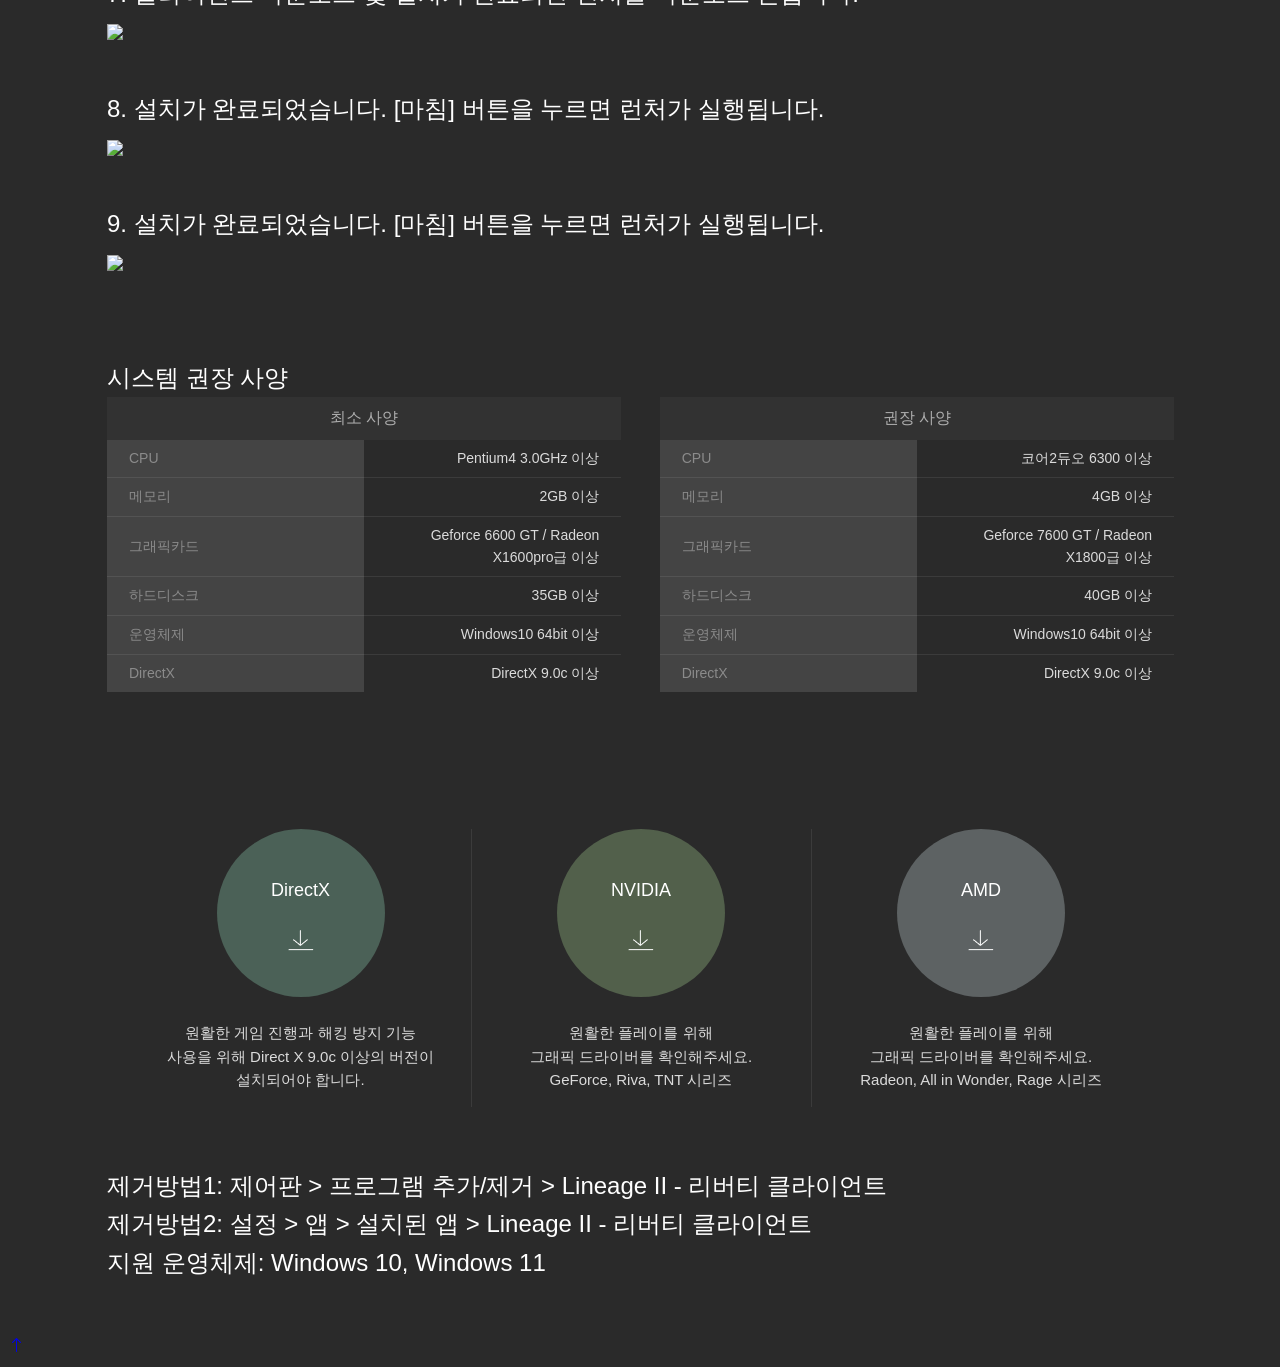
==== commit 80419c0e: "Update index.html" ====
--- a/index.html
+++ b/index.html
@@ -333,7 +333,7 @@
         다운로드 전 반드시 <a href="install.html" class="link-list__link link--primary" target="_blank"><strong><font color=yellow>&lt;디펜더 설정&gt;</font></strong></a>을 보시고 꼭 설정하세요.</p><br />
      <span style="font-size: 1.6em;"><strong>약 <span style="color: rgb(0, 255, 0);">40GB</span></strong> <strong>이상의 공간이 필요하며, Windows 7/8 은 설치가 불가능합니다.</strong></center></span></span><br /><br />
 <span style="font-size: 1.5em;">
-	<br>1. 아래의 이미지를 클릭해서 다운로드 받으세요. (최신버전: 2.0.4.5)<br>
+	<br>1. 아래의 이미지를 클릭해서 다운로드 받으세요. (최신버전: 2.0.4.7)<br>
   <a href="https://download.l2jliberty.org/installer/Liberty_Install.exe" onclick="this.href='https://download.l2jliberty.org/installer/Liberty_Install.exe?t=' + Date.now();" target="_blank">
     <img src="https://download.l2jliberty.org/Images/download0.png" width="750">
   </a>
